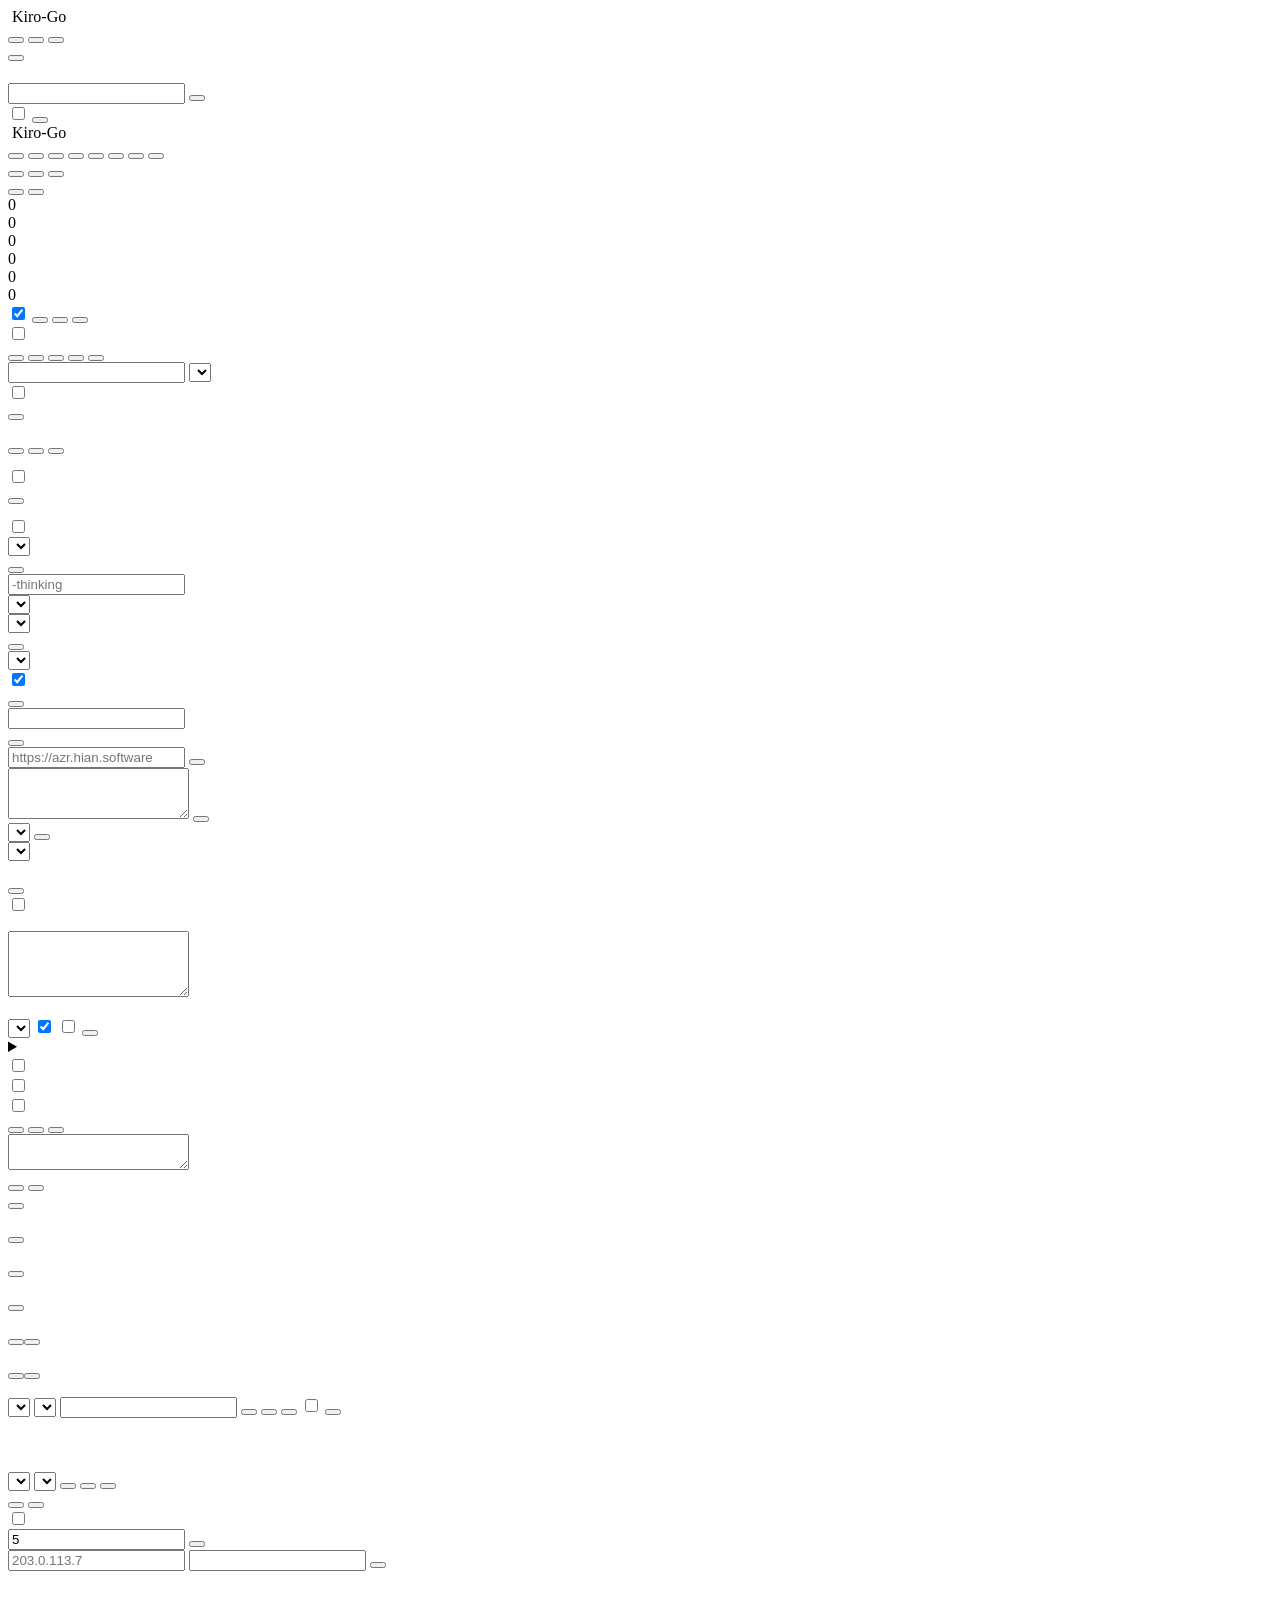
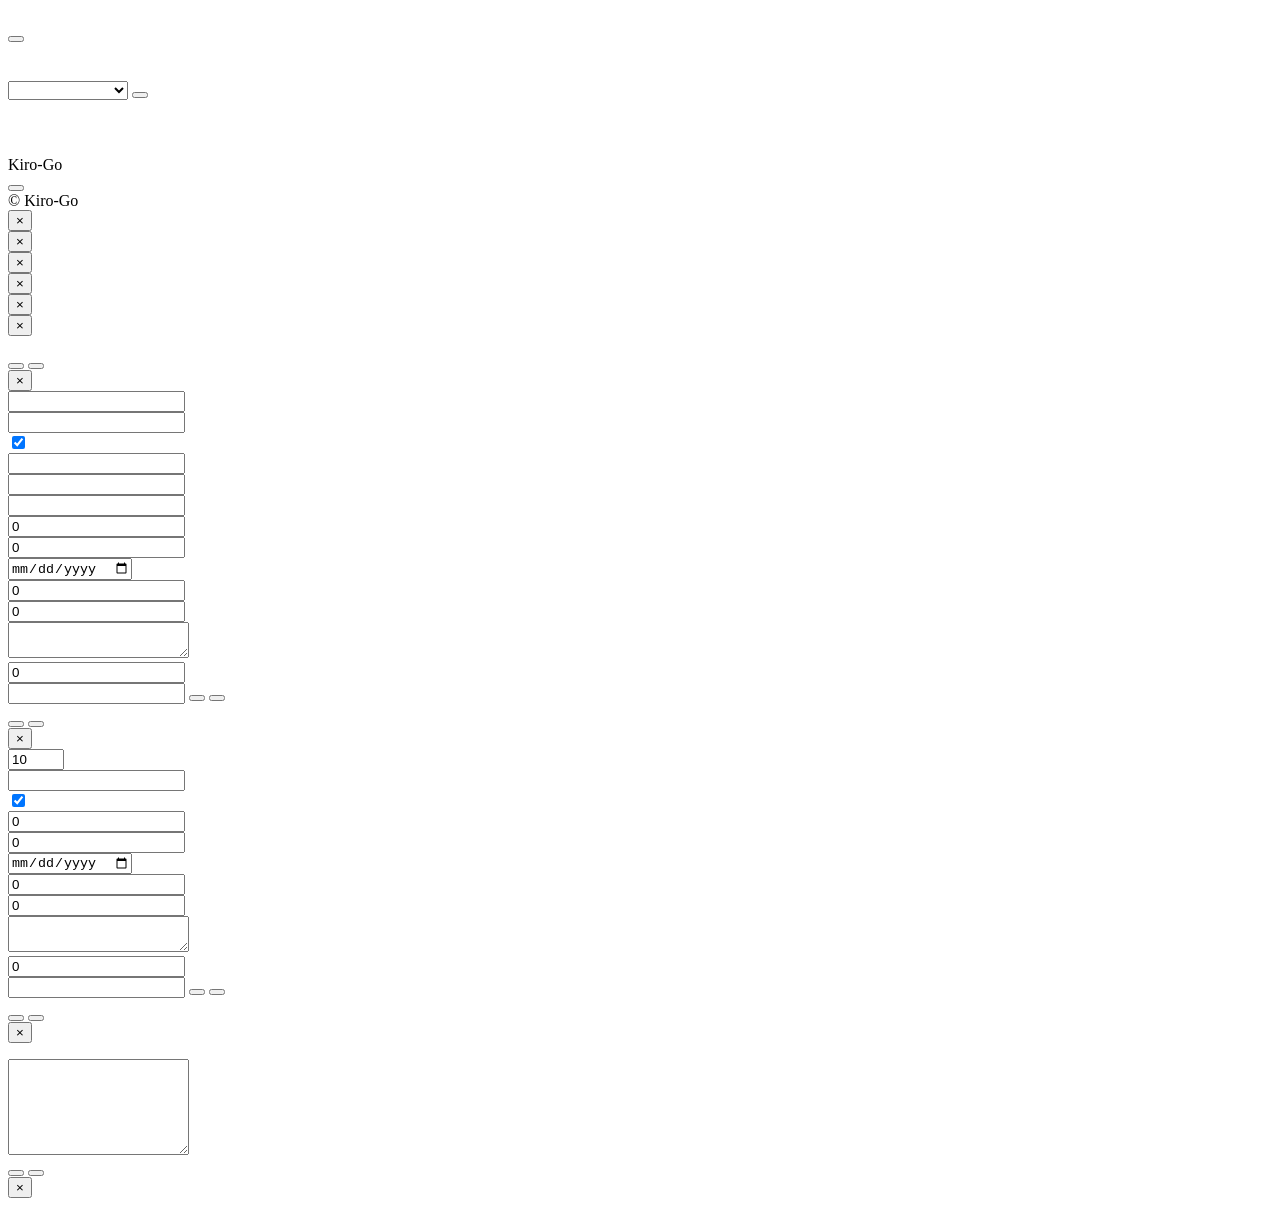
==== web/index.html @ d6a04d7e "feat(config): enhance API key usage tracking with model and failure metrics This commit adds model-a" ====
<!DOCTYPE html>
<html lang="zh">

<head>
  <meta charset="UTF-8" />
  <meta name="viewport" content="width=device-width, initial-scale=1.0" />
  <title>Kiro-Go</title>
  <link rel="icon" type="image/x-icon" href="/admin/favicon.ico" />
  <script src="/admin/vendor/tailwindcss-browser/index.global.js"></script>
  <link rel="stylesheet" href="/admin/vendor/fontawesome/css/all.min.css" />
  <link rel="stylesheet" href="/admin/styles.css" id="__cssAsset" />
  <link rel="stylesheet" href="/admin/toast.css" id="__toastCss" />
  <script>
    (function () {
      var v = Date.now();
      window.__v = v;
      var css = document.getElementById('__cssAsset');
      if (css) css.href = '/admin/styles.css?v=' + v;
      var tcss = document.getElementById('__toastCss');
      if (tcss) tcss.href = '/admin/toast.css?v=' + v;
    })();
  </script>
</head>

<body>
  <!-- Login -->
  <div id="loginPage" class="login-wrapper">
    <div class="ghost-bg" aria-hidden="true">
      <i class="fa-solid fa-ghost ghost ghost-1"></i>
      <i class="fa-solid fa-ghost ghost ghost-2"></i>
      <i class="fa-solid fa-ghost ghost ghost-3"></i>
      <i class="fa-solid fa-ghost ghost ghost-4"></i>
      <i class="fa-solid fa-ghost ghost ghost-5"></i>
      <i class="fa-solid fa-ghost ghost ghost-6"></i>
      <i class="fa-solid fa-ghost ghost ghost-7"></i>
      <i class="fa-solid fa-ghost ghost ghost-8"></i>
      <i class="fa-solid fa-ghost ghost ghost-9"></i>
      <i class="fa-solid fa-ghost ghost ghost-10"></i>
      <i class="fa-solid fa-ghost ghost ghost-11"></i>
      <i class="fa-solid fa-ghost ghost ghost-12"></i>
    </div>
    <header class="login-topbar">
      <div class="login-topbar-inner">
        <div class="brand" aria-label="Kiro-Go" data-i18n-aria-label="app.title">
          <img class="brand-icon" src="/admin/favicon.ico" alt="" />
          <span class="brand-text">Kiro-Go</span>
        </div>
        <div class="topbar-actions">
          <div class="lang-switch" id="loginLangSwitch" role="group" aria-label="" data-i18n-aria-label="lang.label">
            <button class="lang-btn" data-lang="zh" type="button" data-i18n="lang.zh"></button>
            <button class="lang-btn" data-lang="en" type="button" data-i18n="lang.en"></button>
            <button class="lang-btn" data-lang="vi" type="button" data-i18n="lang.vi"></button>
          </div>
          <span class="divider" aria-hidden="true"></span>
          <button id="loginThemeToggle" class="icon-btn theme-toggle" type="button" aria-label=""
            data-i18n-title="theme.toggle" data-i18n-aria-label="theme.toggle" data-theme="system">
            <i class="fa-solid fa-circle-half-stroke theme-ico-system"></i>
            <i class="fa-solid fa-sun theme-ico-light"></i>
            <i class="fa-solid fa-moon theme-ico-dark"></i>
          </button>
        </div>
      </div>
    </header>
    <main class="login-main">
      <div class="login-box">
        <h1 class="login-title" data-i18n="login.title"></h1>
        <p class="login-subtitle" data-i18n="login.subtitle"></p>
        <div class="form-group">
          <label data-i18n="login.password"></label>
          <div class="input-affix">
            <i class="fa-solid fa-lock affix-icon"></i>
            <input type="password" id="pwdField" data-i18n-placeholder="login.passwordPlaceholder" autocomplete="off" />
            <button type="button" class="affix-btn" id="pwdToggle" aria-label=""
              data-i18n-aria-label="login.showPassword" data-shown="false">
              <i class="fa-solid fa-eye"></i>
            </button>
          </div>
        </div>
        <label class="remember-row" for="rememberPwd">
          <input type="checkbox" id="rememberPwd" />
          <span class="remember-box" aria-hidden="true"><i class="fa-solid fa-check"></i></span>
          <span class="remember-label" data-i18n="login.remember"></span>
        </label>
        <button type="button" class="btn btn-primary btn-lg w-full" id="loginBtn">
          <i class="fa-solid fa-arrow-right-to-bracket"></i>
          <span data-i18n="login.submit"></span>
        </button>

      </div>
    </main>
  </div>

  <!-- Main app -->
  <div id="mainPage" class="hidden">
    <header class="app-header">
      <div class="app-header-inner">
        <div class="brand-wrap">
          <div class="brand">
            <img class="brand-icon" src="/admin/favicon.ico" alt="" />
            <span class="brand-text">Kiro-Go</span>
          </div>
        </div>
        <nav class="header-nav" aria-label="" data-i18n-aria-label="aria.sections">
          <div class="tabs" id="tabBar">
            <button type="button" class="tab active" data-tab="accounts"><i class="fa-solid fa-users tab-icon"></i><span
                data-i18n="tabs.accounts"></span></button>
            <button type="button" class="tab" data-tab="settings"><i class="fa-solid fa-sliders tab-icon"></i><span
                data-i18n="tabs.settings"></span></button>
            <button type="button" class="tab" data-tab="api"><i class="fa-solid fa-plug tab-icon"></i><span
                data-i18n="tabs.api"></span></button>
            <button type="button" class="tab" data-tab="apilog"><i class="fa-solid fa-list-ul tab-icon"></i><span
                data-i18n="tabs.apilog"></span></button>
            <button type="button" class="tab" data-tab="console"><i class="fa-solid fa-terminal tab-icon"></i><span
                data-i18n="tabs.console"></span></button>
            <button type="button" class="tab" data-tab="ipbans"><i class="fa-solid fa-ban tab-icon"></i><span
                data-i18n="tabs.ipbans"></span></button>
            <button type="button" class="tab" data-tab="anomaly"><i
                class="fa-solid fa-triangle-exclamation tab-icon"></i><span data-i18n="tabs.anomaly"></span></button>
            <button type="button" class="tab" data-tab="audit"><i class="fa-solid fa-book tab-icon"></i><span
                data-i18n="tabs.audit"></span></button>
          </div>
        </nav>
        <div class="topbar-actions justify-end">
          <div class="lang-switch" id="mainLangSwitch" role="group" aria-label="" data-i18n-aria-label="lang.label">
            <button class="lang-btn" data-lang="zh" type="button" data-i18n="lang.zh"></button>
            <button class="lang-btn" data-lang="en" type="button" data-i18n="lang.en"></button>
            <button class="lang-btn" data-lang="vi" type="button" data-i18n="lang.vi"></button>
          </div>
          <button id="mainThemeToggle" class="icon-btn theme-toggle" type="button" aria-label=""
            data-i18n-title="theme.toggle" data-i18n-aria-label="theme.toggle" data-theme="system">
            <i class="fa-solid fa-circle-half-stroke theme-ico-system"></i>
            <i class="fa-solid fa-sun theme-ico-light"></i>
            <i class="fa-solid fa-moon theme-ico-dark"></i>
          </button>
          <span class="divider" aria-hidden="true"></span>
          <button class="btn btn-outline btn-sm" id="logoutBtn">
            <i class="fa-solid fa-right-from-bracket"></i>
            <span data-i18n="common.logout"></span>
          </button>
        </div>
      </div>
    </header>

    <div class="container">
      <!-- Stats summary -->
      <div class="stats-grid">
        <div class="stat-card">
          <div class="stat-card-title" data-i18n="stats.accounts"></div>
          <div class="stat-body">
            <div class="stat-main">
              <div class="stat-value" id="statAccounts">0</div>
              <div class="stat-sub">
                <span class="stat-sub-sec"><span class="stat-value-sm" id="statCredits">0</span> <span
                    class="stat-label" data-i18n="stats.credits"></span></span>
              </div>
            </div>
            <i class="fa-solid fa-users stat-icon" aria-hidden="true"></i>
          </div>
        </div>
        <div class="stat-card">
          <div class="stat-card-title" data-i18n="stats.requests"></div>
          <div class="stat-body">
            <div class="stat-main">
              <div class="stat-value" id="statRequests">0</div>
              <div class="stat-sub">
                <span class="stat-sub-sec"><span class="stat-value-sm" id="statTokens">0</span> <span class="stat-label"
                    data-i18n="stats.tokens"></span></span>
              </div>
            </div>
            <i class="fa-solid fa-route stat-icon" aria-hidden="true"></i>
          </div>
        </div>
        <div class="stat-card">
          <div class="stat-card-title" data-i18n="stats.success"></div>
          <div class="stat-body">
            <div class="stat-main">
              <div class="stat-value" id="statSuccess">0</div>
              <div class="stat-sub"><span class="stat-label" data-i18n="stats.completed"></span></div>
            </div>
            <i class="fa-solid fa-circle-check stat-icon" aria-hidden="true"></i>
          </div>
        </div>
        <div class="stat-card">
          <div class="stat-card-title" data-i18n="stats.failed"></div>
          <div class="stat-body">
            <div class="stat-main">
              <div class="stat-value stat-value--danger" id="statFailed">0</div>
              <div class="stat-sub">
                <span class="stat-label" data-i18n="stats.errors"></span>
              </div>
            </div>
            <i class="fa-solid fa-circle-xmark stat-icon stat-icon--danger" aria-hidden="true"></i>
          </div>
        </div>
      </div>

      <!-- Accounts tab -->
      <div id="tabAccounts" class="tab-content">
        <div class="card">
          <div class="card-header">
            <span class="card-title" data-i18n="accounts.title"></span>
            <div class="card-actions">
              <label class="flex items-center gap-2 cursor-pointer select-none" title=""
                data-i18n-title="privacy.tooltip">
                <span class="text-xs font-medium" data-i18n="privacy.label"></span>
                <span class="switch"><input type="checkbox" id="privacyModeToggle" checked /><span
                    class="slider"></span></span>
              </label>
              <button class="btn btn-outline btn-sm" id="exportBtn"><i class="fa-solid fa-file-export"
                  aria-hidden="true"></i><span class="btn-text" data-i18n="accounts.export"></span></button>
              <button class="btn btn-outline btn-sm" id="refreshAllModelsBtn"><i class="fa-solid fa-arrows-rotate"
                  aria-hidden="true"></i><span class="btn-text" data-i18n="models.refreshAll"></span></button>
              <button class="btn btn-primary btn-sm" id="addAccountBtn"><i class="fa-solid fa-plus"
                  aria-hidden="true"></i><span class="btn-text" data-i18n="accounts.add"></span></button>
            </div>
          </div>

          <div class="toolbar">
            <label class="flex items-center gap-1.5 cursor-pointer select-none shrink-0">
              <input type="checkbox" id="selectAllCheckbox" />
              <span class="text-xs" data-i18n="batch.selectAll"></span>
            </label>
            <div id="batchBar" class="batch-bar hidden">
              <span id="batchCount" class="batch-count"></span>
              <button class="btn btn-primary btn-xs" data-batch="enable" data-i18n="batch.enable"></button>
              <button class="btn btn-secondary btn-xs" data-batch="disable" data-i18n="batch.disable"></button>
              <button class="btn btn-secondary btn-xs" data-batch="refresh" data-i18n="batch.refresh"></button>
              <button class="btn btn-secondary btn-xs" data-batch="refreshModels"
                data-i18n="batch.refreshModels"></button>
              <button class="btn btn-danger btn-xs" data-batch="delete" data-i18n="batch.delete"></button>
            </div>
            <div class="toolbar-spacer"></div>
            <input type="text" id="filterSearch" class="w-56!" data-i18n-placeholder="filter.search" />
            <select id="filterStatusSelect" class="w-32!" data-i18n-aria-label="filter.status">
              <option value="all" data-i18n="filter.all"></option>
              <option value="enabled" data-i18n="filter.enabled"></option>
              <option value="disabled" data-i18n="filter.disabled"></option>
              <option value="banned" data-i18n="filter.banned"></option>
            </select>
          </div>

          <div id="accountsList"></div>
        </div>
      </div>

      <!-- Settings tab -->
      <div id="tabSettings" class="tab-content hidden">
        <!-- API settings -->
        <div class="card">
          <div class="card-header"><span class="card-title" data-i18n="settings.apiSettings"></span></div>
          <div class="form-group">
            <label class="flex items-center gap-2">
              <span class="switch"><input type="checkbox" id="requireApiKey" /><span class="slider"></span></span>
              <span data-i18n="settings.enableApiKey"></span>
            </label>
            <small data-i18n="apiKeys.requireHint"></small>
          </div>
          <button class="btn btn-primary btn-sm" id="saveRequireApiKeyBtn" data-i18n="settings.saveApiKey"></button>

          <div class="form-group" style="margin-top: 1rem;">
            <div class="flex items-center gap-2" style="justify-content: space-between;flex-wrap:wrap;">
              <label class="font-semibold" data-i18n="apiKeys.listTitle"></label>
              <div class="flex items-center gap-2" style="flex-wrap:wrap;">
                <button class="btn btn-outline btn-sm" id="exportApiKeysBtn" type="button">
                  <i class="fa-solid fa-file-export"></i>
                  <span data-i18n="apiKeys.export.button"></span>
                </button>
                <button class="btn btn-outline btn-sm" id="bulkAddApiKeyBtn" type="button">
                  <i class="fa-solid fa-layer-group"></i>
                  <span data-i18n="apiKeys.bulkAdd"></span>
                </button>
                <button class="btn btn-outline btn-sm" id="addApiKeyBtn" type="button">
                  <i class="fa-solid fa-plus"></i>
                  <span data-i18n="apiKeys.add"></span>
                </button>
              </div>
            </div>
            <small data-i18n="apiKeys.listHint"></small>
          </div>
          <div class="usage-totals" id="apiKeyStats"></div>
          <div class="flex items-center gap-2" style="margin:0.75rem 0;flex-wrap:wrap;">
            <label class="flex items-center gap-1.5 cursor-pointer select-none shrink-0">
              <input type="checkbox" id="apiKeySelectAll" />
              <span class="text-xs" data-i18n="batch.selectAll"></span>
            </label>
            <div id="apiKeyBulkBar" class="batch-bar hidden">
              <span id="apiKeyBulkCount" class="batch-count"></span>
              <button class="btn btn-danger btn-xs" id="bulkDeleteApiKeyBtn" type="button" data-i18n="apiKeys.bulkDelete"></button>
            </div>
          </div>
          <div id="apiKeysList"></div>
        </div>

        <!-- Usage settings -->
        <div class="card">
          <div class="card-header"><span class="card-title" data-i18n="settings.usageSettings"></span></div>
          <div class="form-group">
            <label class="flex items-center gap-2">
              <span class="switch"><input type="checkbox" id="allowOverUsage" /><span class="slider"></span></span>
              <span data-i18n="settings.allowOverUsage"></span>
            </label>
            <small data-i18n="settings.allowOverUsageHint"></small>
          </div>
          <div class="form-group">
            <label data-i18n="settings.maxPayload"></label>
            <select id="maxPayloadBytes">
              <option value="921600" data-i18n="settings.maxPayloadConservative"></option>
              <option value="2000000" data-i18n="settings.maxPayloadBalanced"></option>
              <option value="2100000" data-i18n="settings.maxPayloadAggressive"></option>
              <option value="4000000" data-i18n="settings.maxPayloadMax"></option>
            </select>
            <small data-i18n="settings.maxPayloadHint"></small>
          </div>
          <button class="btn btn-primary" id="saveOverUsageBtn" data-i18n="settings.saveUsage"></button>
        </div>

        <!-- Thinking settings -->
        <div class="card">
          <div class="card-header"><span class="card-title" data-i18n="settings.thinkingSettings"></span></div>
          <div class="form-group">
            <label data-i18n="settings.thinkingSuffix"></label>
            <input type="text" id="thinkingSuffix" placeholder="-thinking" />
            <small data-i18n="settings.thinkingSuffixHint"></small>
          </div>
          <div class="form-group">
            <label data-i18n="settings.openaiFormat"></label>
            <select id="openaiThinkingFormat">
              <option value="reasoning_content" data-i18n="settings.formatReasoningContent"></option>
              <option value="thinking" data-i18n="settings.formatThinkingClaude"></option>
              <option value="think" data-i18n="settings.formatThinkOpenAI"></option>
            </select>
          </div>
          <div class="form-group">
            <label data-i18n="settings.claudeFormat"></label>
            <select id="claudeThinkingFormat">
              <option value="thinking" data-i18n="settings.formatThinkingClaude"></option>
              <option value="think" data-i18n="settings.formatThinkOpenAI"></option>
            </select>
          </div>
          <button class="btn btn-primary" id="saveThinkingBtn" data-i18n="settings.saveThinking"></button>
        </div>

        <!-- Endpoint settings -->
        <div class="card">
          <div class="card-header"><span class="card-title" data-i18n="settings.endpointSettings"></span></div>
          <div class="form-group">
            <label data-i18n="settings.preferredEndpoint"></label>
            <select id="preferredEndpoint">
              <option value="auto" data-i18n="settings.endpointAuto"></option>
              <option value="kiro" data-i18n="settings.endpointKiro"></option>
              <option value="codewhisperer" data-i18n="settings.endpointCodeWhisperer"></option>
              <option value="amazonq" data-i18n="settings.endpointAmazonQ"></option>
            </select>
            <small data-i18n="settings.endpointHint"></small>
          </div>
          <div class="form-group">
            <label class="flex items-center gap-2">
              <span class="switch"><input type="checkbox" id="endpointFallback" checked /><span
                  class="slider"></span></span>
              <span data-i18n="settings.endpointFallback"></span>
            </label>
            <small data-i18n="settings.endpointFallbackHint"></small>
          </div>
          <button class="btn btn-primary" id="saveEndpointBtn" data-i18n="settings.saveEndpoint"></button>
        </div>

        <!-- Admin password -->
        <div class="card">
          <div class="card-header"><span class="card-title" data-i18n="settings.adminPassword"></span></div>
          <div class="form-group">
            <label data-i18n="settings.newPassword"></label>
            <input type="password" id="newPassword" data-i18n-placeholder="settings.newPasswordPlaceholder" />
          </div>
          <button class="btn btn-primary" id="changePasswordBtn" data-i18n="settings.changePassword"></button>
        </div>

        <!-- Proxy (pool + import + fallback, merged) -->
        <div class="card">
          <div class="card-header"><span class="card-title" data-i18n="settings.proxySettings"></span></div>
          <div class="form-group">
            <label data-i18n="settings.publicBaseURL"></label>
            <input type="text" id="publicBaseURL" placeholder="https://azr.hian.software" autocomplete="off" />
            <small data-i18n="settings.publicBaseURLHint"></small>
            <button class="btn btn-primary btn-sm" id="savePublicBaseURLBtn" style="margin-top:0.5rem;"
              data-i18n="settings.savePublicBaseURL"></button>
          </div>

          <div class="form-group">
            <label data-i18n="settings.limitNotice"></label>
            <textarea id="limitNoticeMessage" rows="3" autocomplete="off"
              data-i18n-placeholder="settings.limitNoticePlaceholder"></textarea>
            <small data-i18n="settings.limitNoticeHint"></small>
            <button class="btn btn-primary btn-sm" id="saveLimitNoticeBtn" style="margin-top:0.5rem;"
              data-i18n="settings.saveLimitNotice"></button>
          </div>

          <div class="form-group">
            <label data-i18n="settings.forceModel"></label>
            <select id="forceModel"></select>
            <small data-i18n="settings.forceModelHint"></small>
            <button class="btn btn-primary btn-sm" id="saveForceModelBtn" style="margin-top:0.5rem;"
              data-i18n="settings.saveForceModel"></button>
          </div>

          <div class="form-group">
            <label data-i18n="settings.identityModel"></label>
            <select id="identityModel"></select>
            <small data-i18n="settings.identityModelHint"></small>
            <p class="warn-block hidden" id="identityModelWarn" data-i18n="settings.identityModelWarn"></p>
            <button class="btn btn-primary btn-sm" id="saveIdentityModelBtn" style="margin-top:0.5rem;"
              data-i18n="settings.saveIdentityModel"></button>
          </div>

          <label class="flex items-center gap-2" style="margin-top:0.25rem;">
            <input type="checkbox" id="requireProxyToggle" />
            <span data-i18n="settings.requireProxy"></span>
          </label>
          <p class="help-block" data-i18n="settings.requireProxyHint"></p>

          <!-- Pool: add/import + list -->
          <label class="font-semibold pb-2 block" data-i18n="settings.proxyPool"></label>
          <div class="form-group">
            <textarea id="proxyImportList" class="font-mono" rows="4"
              data-i18n-placeholder="proxyImport.listPlaceholder"></textarea>
            <p class="help-block" data-i18n="proxyImport.formatHint"></p>
            <div class="proxy-add-row">
              <select id="proxyImportTarget">
                <option value="pool" data-i18n="proxyImport.targetPool"></option>
                <option value="accounts" data-i18n="proxyImport.targetAccounts"></option>
              </select>
              <label class="flex items-center gap-2">
                <input type="checkbox" id="proxyImportAutoTest" checked />
                <span data-i18n="proxyImport.autoTest"></span>
              </label>
              <label class="flex items-center gap-2">
                <input type="checkbox" id="proxyImportDryRun" />
                <span data-i18n="proxyImport.dryRun"></span>
              </label>
              <button class="btn btn-primary btn-sm" id="proxyImportBtn" data-i18n="proxyImport.import"></button>
            </div>
          </div>
          <div id="proxyImportResults" class="proxy-import-log mt-3"></div>
          <div id="proxyPoolList" class="mt-3"></div>
          <div id="appliedProxyList" class="applied-proxy-summary mt-3"></div>

          <!-- Fallback single proxy (advanced) -->
          <details class="proxy-advanced">
            <summary data-i18n="settings.proxyFallbackAdvanced"></summary>
            <div class="form-group" style="margin-top:0.75rem;">
              <label data-i18n="settings.proxyType"></label>
              <select id="proxyType">
                <option value="none" data-i18n="settings.proxyNone"></option>
                <option value="socks5" data-i18n="settings.proxySocks5"></option>
                <option value="http" data-i18n="settings.proxyHttp"></option>
              </select>
            </div>
            <div id="proxyFields" class="hidden">
              <div class="form-group">
                <label data-i18n="settings.proxyHost"></label>
                <div class="input-row">
                  <input type="text" id="proxyHost" placeholder="127.0.0.1" />
                  <input type="number" id="proxyPort" class="w-24!" placeholder="1080" min="1" max="65535" />
                </div>
              </div>
              <div class="form-group">
                <label data-i18n="settings.proxyAuth"></label>
                <div class="input-row">
                  <input type="text" id="proxyUsername" data-i18n-placeholder="settings.proxyUsername"
                    autocomplete="off" />
                  <input type="password" id="proxyPassword" data-i18n-placeholder="settings.proxyPassword"
                    autocomplete="new-password" />
                </div>
              </div>
            </div>
            <button class="btn btn-primary btn-sm" id="saveProxyBtn" data-i18n="settings.saveProxy"></button>
          </details>
        </div>

        <!-- Prompt filter -->
        <div class="card">
          <div class="card-header"><span class="card-title" data-i18n="settings.promptFilter"></span></div>
          <div class="form-group">
            <label class="font-semibold pb-2 block" data-i18n="settings.builtinFilters"></label>
            <div class="flex flex-col gap-3">
              <div>
                <label class="flex items-center gap-2">
                  <span class="switch"><input type="checkbox" id="filterClaudeCode" /><span
                      class="slider"></span></span>
                  <span data-i18n="settings.filterClaudeCode"></span>
                </label>
                <small class="field-hint-offset" data-i18n="settings.filterClaudeCodeHint"></small>
              </div>
              <div>
                <label class="flex items-center gap-2">
                  <span class="switch"><input type="checkbox" id="filterEnvNoise" /><span class="slider"></span></span>
                  <span data-i18n="settings.filterEnvNoise"></span>
                </label>
                <small class="field-hint-offset" data-i18n="settings.filterEnvNoiseHint"></small>
              </div>
              <div>
                <label class="flex items-center gap-2">
                  <span class="switch"><input type="checkbox" id="filterStripBoundaries" /><span
                      class="slider"></span></span>
                  <span data-i18n="settings.filterStripBoundaries"></span>
                </label>
                <small class="field-hint-offset" data-i18n="settings.filterStripBoundariesHint"></small>
              </div>
            </div>
          </div>
          <div class="form-group mt-4">
            <label class="font-semibold pb-2 block" data-i18n="settings.customRules"></label>
            <div id="promptFilterRules" class="mb-2"></div>
            <div class="flex gap-2 flex-wrap items-center">
              <button class="btn btn-outline btn-sm" id="addRuleRegexBtn" data-i18n="promptFilter.addRegex"></button>
              <button class="btn btn-outline btn-sm" id="addRuleContainsBtn"
                data-i18n="promptFilter.addContains"></button>
              <button class="btn btn-primary btn-sm" id="savePromptFilterBtn"
                data-i18n="settings.savePromptFilter"></button>
            </div>
          </div>
        </div>

        <!-- Maintenance mode -->
        <div class="card">
          <div class="card-header">
            <span class="card-title" data-i18n="maintenance.mode"></span>
            <span class="api-pill hidden" id="maintenanceBadge" data-i18n="maintenance.active"></span>
          </div>
          <div class="form-group">
            <label data-i18n="maintenance.message"></label>
            <textarea id="maintenanceMessage" rows="2" autocomplete="off"
              data-i18n-placeholder="maintenance.messagePlaceholder"></textarea>
            <small data-i18n="maintenance.hint"></small>
          </div>
          <div class="flex items-center gap-2" style="flex-wrap:wrap;">
            <button class="btn btn-danger btn-sm" id="maintenanceEnableBtn" type="button"
              data-i18n="maintenance.enable"></button>
            <button class="btn btn-primary btn-sm" id="maintenanceDisableBtn" type="button"
              data-i18n="maintenance.disable"></button>
          </div>
        </div>

        <!-- Statistics reset -->
        <div class="card">
          <div class="card-header"><span class="card-title" data-i18n="settings.statistics"></span></div>
          <button class="btn btn-danger" id="resetStatsBtn" data-i18n="settings.resetStats"></button>
        </div>
      </div>

      <!-- API tab -->
      <div id="tabApi" class="tab-content hidden">
        <section class="api-card" aria-labelledby="apiEndpointsTitle">
          <div class="card-header api-card-header">
            <span class="card-title" id="apiEndpointsTitle" data-i18n="api.endpoints"></span>
            <span class="api-pill" data-i18n="api.protocolHttp"></span>
          </div>
          <div class="api-endpoint-list">
            <section class="api-endpoint-item">
              <div class="api-endpoint-meta">
                <span class="api-endpoint-icon"><i class="fa-solid fa-message"></i></span>
                <div>
                  <p class="api-endpoint-title" data-i18n="api.claude"></p>
                  <p class="api-endpoint-method" data-i18n="api.methodPost"></p>
                </div>
              </div>
              <div class="endpoint api-code-row"><span class="api-code" id="claudeEndpoint"></span><button
                  class="api-copy-btn" type="button" data-copy="claudeEndpoint" aria-label=""
                  data-i18n-aria-label="api.copyClaude"><i class="fa-regular fa-copy"></i></button></div>
            </section>
            <section class="api-endpoint-item">
              <div class="api-endpoint-meta">
                <span class="api-endpoint-icon"><i class="fa-solid fa-wand-magic-sparkles"></i></span>
                <div>
                  <p class="api-endpoint-title" data-i18n="api.openai"></p>
                  <p class="api-endpoint-method" data-i18n="api.methodPost"></p>
                </div>
              </div>
              <div class="endpoint api-code-row"><span class="api-code" id="openaiEndpoint"></span><button
                  class="api-copy-btn" type="button" data-copy="openaiEndpoint" aria-label=""
                  data-i18n-aria-label="api.copyOpenAI"><i class="fa-regular fa-copy"></i></button></div>
            </section>
            <section class="api-endpoint-item">
              <div class="api-endpoint-meta">
                <span class="api-endpoint-icon"><i class="fa-solid fa-comments"></i></span>
                <div>
                  <p class="api-endpoint-title" data-i18n="api.openaiResponses"></p>
                  <p class="api-endpoint-method" data-i18n="api.methodPost"></p>
                </div>
              </div>
              <div class="endpoint api-code-row"><span class="api-code" id="openaiResponsesEndpoint"></span><button
                  class="api-copy-btn" type="button" data-copy="openaiResponsesEndpoint" aria-label=""
                  data-i18n-aria-label="api.copyOpenAIResponses"><i class="fa-regular fa-copy"></i></button></div>
            </section>
            <section class="api-endpoint-item">
              <div class="api-endpoint-meta">
                <span class="api-endpoint-icon"><i class="fa-solid fa-layer-group"></i></span>
                <div>
                  <p class="api-endpoint-title" data-i18n="api.modelList"></p>
                  <p class="api-endpoint-method" data-i18n="api.methodGet"></p>
                </div>
              </div>
              <div class="endpoint api-code-row"><span class="api-code" id="modelsEndpoint"></span><button
                  class="api-view-btn" type="button" id="viewModelsBtn" aria-label=""
                  data-i18n-aria-label="api.viewModels"><i class="fa-solid fa-eye"></i></button><button
                  class="api-copy-btn" type="button" data-copy="modelsEndpoint" aria-label=""
                  data-i18n-aria-label="api.copyModels"><i class="fa-regular fa-copy"></i></button></div>
            </section>
            <section class="api-endpoint-item">
              <div class="api-endpoint-meta">
                <span class="api-endpoint-icon"><i class="fa-solid fa-chart-simple"></i></span>
                <div>
                  <p class="api-endpoint-title" data-i18n="api.stats"></p>
                  <p class="api-endpoint-method" data-i18n="api.methodGet"></p>
                </div>
              </div>
              <div class="endpoint api-code-row"><span class="api-code" id="statsEndpoint"></span><button
                  class="api-view-btn" type="button" id="viewStatsBtn" aria-label=""
                  data-i18n-aria-label="api.viewStats"><i class="fa-solid fa-eye"></i></button><button
                  class="api-copy-btn" type="button" data-copy="statsEndpoint" aria-label=""
                  data-i18n-aria-label="api.copyStats"><i class="fa-regular fa-copy"></i></button></div>
            </section>
          </div>
          <p class="api-hint"><i class="fa-solid fa-key"></i><span data-i18n="api.statsHint"></span></p>
        </section>
      </div>

      <!-- API Log tab -->
      <div id="tabApilog" class="tab-content hidden">
        <section class="card" aria-labelledby="apiLogTitle">
          <div class="card-header logs-header">
            <span class="card-title" id="apiLogTitle" data-i18n="apilog.title"></span>
            <div class="logs-actions">
              <select id="apiLogKeyFilter" data-i18n-aria-label="apilog.filterKey">
                <option value="" data-i18n="apilog.allKeys"></option>
              </select>
              <select id="logsFilterSelect" data-i18n-aria-label="logs.filter">
                <option value="all" data-i18n="logs.filterAll"></option>
                <option value="success" data-i18n="logs.filterSuccess"></option>
                <option value="error" data-i18n="logs.filterError"></option>
              </select>
              <input id="logsSearchInput" class="logs-search" type="search" data-i18n-placeholder="logs.search" />
              <button class="btn btn-outline btn-sm" id="logsExportJsonBtn" type="button"><i class="fa-solid fa-file-code" aria-hidden="true"></i><span class="btn-text" data-i18n="logs.exportJson"></span></button>
              <button class="btn btn-outline btn-sm" id="logsExportCsvBtn" type="button"><i class="fa-solid fa-file-csv" aria-hidden="true"></i><span class="btn-text" data-i18n="logs.exportCsv"></span></button>
              <button class="btn btn-outline btn-sm" id="apiLogRefreshBtn" type="button"><i
                  class="fa-solid fa-arrows-rotate" aria-hidden="true"></i><span class="btn-text"
                  data-i18n="apilog.refresh"></span></button>
              <label class="logs-auto-toggle"><input type="checkbox" id="logsAutoRefresh" /> <span data-i18n="logs.autoRefresh"></span></label>
              <button class="btn btn-danger btn-sm" id="logsClearBtn" type="button"><i class="fa-solid fa-trash" aria-hidden="true"></i><span class="btn-text" data-i18n="logs.clear"></span></button>
            </div>
          </div>
          <p class="help-block" data-i18n="apilog.hint"></p>
          <div class="apilog-summary" id="apiLogSummary"></div>
          <div class="metrics-summary" id="metricsSummary"></div>
          <div class="table-scroll">
            <table class="data-table" id="apiLogTable">
              <thead>
                <tr>
                  <th data-i18n="apilog.colTime"></th>
                  <th data-i18n="apilog.colStatus"></th>
                  <th data-i18n="apilog.colEndpoint"></th>
                  <th data-i18n="apilog.colKey"></th>
                  <th data-i18n="requestLogs.clientIp"></th>
                  <th data-i18n="apilog.colModel"></th>
                  <th data-i18n="apilog.colAccount"></th>
                  <th class="num" data-i18n="apilog.colInOut"></th>
                  <th class="num" data-i18n="apilog.colTokens"></th>
                  <th class="num" data-i18n="apilog.colCredits"></th>
                  <th class="num" data-i18n="apilog.colDuration"></th>
                  <th data-i18n="apilog.colDetail"></th>
                </tr>
              </thead>
              <tbody id="apiLogBody"></tbody>
            </table>
          </div>
          <div id="apiLogEmpty" class="muted-text hidden" style="padding:1rem 0;text-align:center;"
            data-i18n="apilog.empty"></div>
        </section>
      </div>

      <!-- Console tab -->
      <div id="tabConsole" class="tab-content hidden">
        <div class="card" aria-labelledby="consoleTitle">
          <div class="card-header">
            <span class="card-title" id="consoleTitle" data-i18n="console.title"></span>
            <div class="console-controls">
              <span class="console-status" id="consoleStatus" data-state="connecting">
                <span class="status-dot"></span><span id="consoleStatusText" data-i18n="console.connecting"></span>
              </span>
              <label class="console-field">
                <span data-i18n="console.level"></span>
                <select id="consoleLevel">
                  <option value="debug" data-i18n="console.levelDebug"></option>
                  <option value="info" data-i18n="console.levelInfo"></option>
                  <option value="warn" data-i18n="console.levelWarn"></option>
                  <option value="error" data-i18n="console.levelError"></option>
                </select>
              </label>
              <label class="console-field">
                <span data-i18n="console.filter"></span>
                <select id="consoleFilter">
                  <option value="all" data-i18n="console.filterAll"></option>
                  <option value="debug" data-i18n="console.levelDebug"></option>
                  <option value="info" data-i18n="console.levelInfo"></option>
                  <option value="warn" data-i18n="console.levelWarn"></option>
                  <option value="error" data-i18n="console.levelError"></option>
                </select>
              </label>
              <button type="button" class="console-btn" id="consolePauseBtn" data-i18n="console.pause"></button>
              <button type="button" class="console-btn" id="consoleAutoscrollBtn" data-active="true"
                data-i18n="console.autoscroll"></button>
              <button type="button" class="console-btn" id="consoleClearBtn" data-i18n="console.clear"></button>
            </div>
          </div>
          <div class="console-output" id="consoleOutput" role="log" aria-live="polite"></div>
        </div>
      </div>

      <!-- IP bans tab -->
      <div id="tabIpbans" class="tab-content hidden">
        <div class="card">
          <div class="card-header">
            <span class="card-title" data-i18n="ipBans.title"></span>
            <div class="card-actions">
              <button class="btn btn-outline btn-sm" id="ipBanRefreshBtn" type="button"><i
                  class="fa-solid fa-arrows-rotate" aria-hidden="true"></i><span class="btn-text"
                  data-i18n="apilog.refresh"></span></button>
              <button class="btn btn-danger btn-sm" id="ipBanClearBtn" type="button"><i class="fa-solid fa-trash"
                  aria-hidden="true"></i><span class="btn-text" data-i18n="ipBans.clearAll"></span></button>
            </div>
          </div>

          <div class="form-group">
            <label class="flex items-center gap-2">
              <span class="switch"><input type="checkbox" id="ipBanEnabled" /><span class="slider"></span></span>
              <span data-i18n="ipBans.enabled"></span>
            </label>
          </div>
          <div class="form-group">
            <label data-i18n="ipBans.threshold"></label>
            <div class="input-row">
              <input type="number" id="ipBanThreshold" class="w-32!" min="1" step="1" value="5" />
              <button class="btn btn-primary btn-sm" id="ipBanSettingsSaveBtn" type="button"
                data-i18n="common.save"></button>
            </div>
          </div>

          <div class="form-group">
            <label data-i18n="ipBans.addBan"></label>
            <div class="input-row">
              <input type="text" id="ipBanAddIp" placeholder="203.0.113.7" autocomplete="off" />
              <input type="text" id="ipBanAddNote" data-i18n-placeholder="ipBans.notePlaceholder" autocomplete="off" />
              <button class="btn btn-primary btn-sm" id="ipBanAddBtn" type="button" data-i18n="ipBans.addBan"></button>
            </div>
          </div>

          <div class="table-scroll">
            <table class="data-table" id="ipBanTable">
              <thead>
                <tr>
                  <th data-i18n="ipBans.colIp"></th>
                  <th data-i18n="ipBans.colReason"></th>
                  <th class="num" data-i18n="ipBans.colFails"></th>
                  <th data-i18n="ipBans.colBannedAt"></th>
                  <th data-i18n="ipBans.colNote"></th>
                  <th data-i18n="ipBans.colActions"></th>
                </tr>
              </thead>
              <tbody id="ipBanBody"></tbody>
            </table>
          </div>
          <div id="ipBanEmpty" class="muted-text hidden" style="padding:1rem 0;text-align:center;"
            data-i18n="ipBans.noData"></div>

          <div class="form-group" style="margin-top:1rem;">
            <label data-i18n="ipBans.nearThreshold"></label>
            <div id="ipBanNearList" class="apilog-summary"></div>
          </div>
        </div>
      </div>

      <!-- Anomaly tab -->
      <div id="tabAnomaly" class="tab-content hidden">
        <div class="card">
          <div class="card-header">
            <span class="card-title" data-i18n="anomaly.title"></span>
            <div class="card-actions">
              <button class="btn btn-outline btn-sm" id="anomalyRefreshBtn" type="button"><i
                  class="fa-solid fa-arrows-rotate" aria-hidden="true"></i><span class="btn-text"
                  data-i18n="apilog.refresh"></span></button>
            </div>
          </div>
          <div class="table-scroll">
            <table class="data-table" id="anomalyTable">
              <thead>
                <tr>
                  <th data-i18n="apilog.colKey"></th>
                  <th class="num" data-i18n="anomaly.score"></th>
                  <th data-i18n="anomaly.reasons"></th>
                  <th class="num" data-i18n="anomaly.distinctIPs"></th>
                  <th class="num" data-i18n="anomaly.errorRate"></th>
                  <th class="num" data-i18n="anomaly.burstRpm"></th>
                  <th data-i18n="ipBans.colActions"></th>
                </tr>
              </thead>
              <tbody id="anomalyBody"></tbody>
            </table>
          </div>
          <div id="anomalyEmpty" class="muted-text hidden" style="padding:1rem 0;text-align:center;"
            data-i18n="anomaly.noData"></div>
        </div>
      </div>

      <!-- Audit log tab -->
      <div id="tabAudit" class="tab-content hidden">
        <div class="card">
          <div class="card-header logs-header">
            <span class="card-title" data-i18n="audit.title"></span>
            <div class="logs-actions">
              <select id="auditActionFilter" data-i18n-aria-label="audit.filterAll">
                <option value="" data-i18n="audit.filterAll"></option>
                <option value="key.create">key.create</option>
                <option value="key.update">key.update</option>
                <option value="key.delete">key.delete</option>
                <option value="key.topup">key.topup</option>
                <option value="key.extend">key.extend</option>
                <option value="key.enable">key.enable</option>
                <option value="key.disable">key.disable</option>
                <option value="key.reset-usage">key.reset-usage</option>
                <option value="key.bulk-grant">key.bulk-grant</option>
                <option value="ip.ban">ip.ban</option>
                <option value="ip.unban">ip.unban</option>
                <option value="ip.ban-clear">ip.ban-clear</option>
                <option value="ip.ban-settings">ip.ban-settings</option>
                <option value="maintenance.set">maintenance.set</option>
              </select>
              <button class="btn btn-outline btn-sm" id="auditRefreshBtn" type="button"><i
                  class="fa-solid fa-arrows-rotate" aria-hidden="true"></i><span class="btn-text"
                  data-i18n="apilog.refresh"></span></button>
            </div>
          </div>
          <div class="table-scroll">
            <table class="data-table" id="auditTable">
              <thead>
                <tr>
                  <th data-i18n="apilog.colTime"></th>
                  <th data-i18n="audit.colActor"></th>
                  <th data-i18n="audit.colAction"></th>
                  <th data-i18n="audit.colTarget"></th>
                  <th data-i18n="audit.colDetail"></th>
                  <th data-i18n="requestLogs.clientIp"></th>
                </tr>
              </thead>
              <tbody id="auditBody"></tbody>
            </table>
          </div>
          <div id="auditEmpty" class="muted-text hidden" style="padding:1rem 0;text-align:center;"
            data-i18n="audit.noData"></div>
        </div>
      </div>
    </div>

    <!-- Footer -->
    <footer class="app-footer" aria-label="" data-i18n-aria-label="aria.footer">
      <div class="app-footer-inner">
        <div class="footer-panel">
          <div class="footer-identity">
            <img class="footer-icon" src="/admin/favicon.ico" alt="" />
            <div class="footer-copy">
              <div class="footer-title-row">
                <span class="footer-title">Kiro-Go</span>
                <span class="footer-version" id="versionBadge" aria-label=""
                  data-i18n-aria-label="aria.currentVersion"></span>
                <span class="footer-version-status" id="statusBadge" data-i18n-title="status.running" title="">
                  <span class="status-dot"></span>
                </span>
              </div>

            </div>
          </div>
          <div class="footer-actions">
            <nav class="footer-links" aria-label="" data-i18n-aria-label="aria.resources">
              <button class="footer-link" id="checkUpdateBtn" type="button">
                <i class="fa-solid fa-rotate" aria-hidden="true"></i>
                <span data-i18n="update.check" data-update-label></span>
              </button>
              <a class="footer-link" href="https://github.com/Quorinex/Kiro-Go" target="_blank" rel="noopener">
                <i class="fa-brands fa-github" aria-hidden="true"></i>
                <span data-i18n="footer.github"></span>
              </a>
            </nav>
          </div>
        </div>
        <div class="footer-meta">
          <span>© <span id="footerYear"></span> Kiro-Go</span>
        </div>
      </div>
    </footer>
  </div>

  <!-- Modals -->
  <div id="addModal" class="modal">
    <div class="modal-content">
      <div class="modal-header"><span class="modal-title" id="modalTitle"></span><button class="modal-close"
          id="addModalClose" type="button" aria-label="" data-i18n-aria-label="common.close">&times;</button></div>
      <div class="modal-body" id="modalBody"></div>
    </div>
  </div>
  <div id="detailModal" class="modal">
    <div class="modal-content">
      <div class="modal-header"><span class="modal-title" data-i18n="detail.title"></span><button class="modal-close"
          id="detailModalClose" type="button" aria-label="" data-i18n-aria-label="common.close">&times;</button></div>
      <div class="modal-body" id="detailBody"></div>
    </div>
  </div>
  <div id="exportModal" class="modal">
    <div class="modal-content">
      <div class="modal-header"><span class="modal-title" data-i18n="export.title"></span><button class="modal-close"
          id="exportModalClose" type="button" aria-label="" data-i18n-aria-label="common.close">&times;</button></div>
      <div class="modal-body" id="exportBody"></div>
    </div>
  </div>
  <div id="testModal" class="modal">
    <div class="modal-content test-modal-content">
      <div class="modal-header"><span class="modal-title" data-i18n="accounts.testModalTitle"></span><button
          class="modal-close" id="testModalClose" type="button" aria-label=""
          data-i18n-aria-label="common.close">&times;</button></div>
      <div class="modal-body" id="testBody"></div>
    </div>
  </div>
  <div id="updateModal" class="modal">
    <div class="modal-content">
      <div class="modal-header"><span class="modal-title" data-i18n="update.title"></span><button class="modal-close"
          id="updateModalClose" type="button" aria-label="" data-i18n-aria-label="common.close">&times;</button></div>
      <div class="modal-body" id="updateBody"></div>
    </div>
  </div>
  <div id="confirmModal" class="modal">
    <div class="modal-content confirm-modal-content">
      <div class="modal-header"><span class="modal-title" id="confirmTitle"></span><button class="modal-close"
          id="confirmClose" type="button" aria-label="" data-i18n-aria-label="common.close">&times;</button></div>
      <div class="modal-body">
        <p class="confirm-message" id="confirmMessage"></p>
        <div class="modal-footer">
          <button class="btn btn-secondary" id="confirmCancel" type="button" data-i18n="common.cancel"></button>
          <button class="btn btn-primary" id="confirmOk" type="button" data-i18n="common.confirm"></button>
        </div>
      </div>
    </div>
  </div>

  <div id="apiKeyModal" class="modal">
    <div class="modal-content">
      <div class="modal-header">
        <span class="modal-title" id="apiKeyModalTitle" data-i18n="apiKeys.modalTitleCreate"></span>
        <button class="modal-close" id="apiKeyModalClose" type="button" aria-label=""
          data-i18n-aria-label="common.close">&times;</button>
      </div>
      <div class="modal-body">
        <div class="form-group">
          <label data-i18n="apiKeys.formName"></label>
          <input type="text" id="apiKeyForm_name" data-i18n-placeholder="apiKeys.formNamePlaceholder" />
        </div>
        <div class="form-group">
          <label data-i18n="apiKeys.formKey"></label>
          <input type="text" id="apiKeyForm_key" data-i18n-placeholder="apiKeys.formKeyPlaceholder" />
        </div>
        <div class="form-group">
          <label class="flex items-center gap-2">
            <span class="switch"><input type="checkbox" id="apiKeyForm_enabled" checked /><span class="slider"></span></span>
            <span data-i18n="apiKeys.formEnabled"></span>
          </label>
        </div>
        <div class="form-group">
          <label data-i18n="apiKeys.ownerRef"></label>
          <input type="text" id="apiKeyForm_ownerRef" data-i18n-placeholder="apiKeys.ownerRefPlaceholder" />
        </div>
        <div class="form-group">
          <label data-i18n="apiKeys.orderRef"></label>
          <input type="text" id="apiKeyForm_orderRef" data-i18n-placeholder="apiKeys.orderRefPlaceholder" />
        </div>
        <div class="form-group">
          <label data-i18n="apiKeys.note"></label>
          <input type="text" id="apiKeyForm_note" data-i18n-placeholder="apiKeys.notePlaceholder" />
        </div>
        <div class="form-group">
          <label data-i18n="apiKeys.model"></label>
          <div id="apiKeyForm_models" class="apikey-account-list"></div>
          <small data-i18n="apiKeys.modelHint"></small>
        </div>
        <div class="form-group">
          <label data-i18n="apiKeys.limitTokens"></label>
          <input type="number" id="apiKeyForm_tokenLimit" min="0" step="1" value="0" />
          <small data-i18n="apiKeys.limitHint"></small>
        </div>
        <div class="form-group">
          <label data-i18n="apiKeys.limitCredits"></label>
          <input type="number" id="apiKeyForm_creditLimit" min="0" step="0.01" value="0" />
          <small data-i18n="apiKeys.limitHint"></small>
        </div>
        <div class="form-group">
          <label data-i18n="apiKeys.expiresAt"></label>
          <input type="date" id="apiKeyForm_expiresAt" />
          <small data-i18n="apiKeys.expiresAtHint"></small>
        </div>
        <div class="form-group">
          <label data-i18n="apiKeys.rpmLimit"></label>
          <input type="number" id="apiKeyForm_rpmLimit" min="0" step="1" value="0" />
          <small data-i18n="apiKeys.rpmLimitHint"></small>
        </div>
        <div class="form-group">
          <label data-i18n="apiKeys.ipLimit"></label>
          <input type="number" id="apiKeyForm_ipLimit" min="0" step="1" value="0" />
          <small data-i18n="apiKeys.ipLimitHint"></small>
        </div>
        <div class="form-group">
          <label data-i18n="apiKeys.ipAllowlist"></label>
          <textarea id="apiKeyForm_ipAllowlist" rows="2"
            data-i18n-placeholder="apiKeys.ipAllowlistPlaceholder"></textarea>
          <small data-i18n="apiKeys.ipAllowlistHint"></small>
        </div>
        <div class="form-group">
          <label data-i18n="apiKeys.tpmLimit"></label>
          <input type="number" id="apiKeyForm_tpmLimit" min="0" step="1" value="0" />
          <small data-i18n="apiKeys.tpmLimitHint"></small>
        </div>
        <div class="form-group">
          <label data-i18n="apiKeys.boundAccounts"></label>
          <div class="flex items-center gap-2" style="margin-bottom:0.375rem;">
            <input type="text" id="apiKeyForm_boundSearch" data-i18n-placeholder="apiKeys.boundAccountsSearch"
              style="flex:1;" />
            <button class="btn btn-outline btn-sm" type="button" id="apiKeyForm_boundSelectAll"
              data-i18n="apiKeys.boundAccountsSelectAll"></button>
            <button class="btn btn-outline btn-sm" type="button" id="apiKeyForm_boundClear"
              data-i18n="apiKeys.boundAccountsClear"></button>
          </div>
          <div id="apiKeyForm_boundAccounts" class="apikey-account-list"></div>
          <small data-i18n="apiKeys.boundAccountsHint"></small>
        </div>
        <div class="modal-footer">
          <button class="btn btn-secondary" id="apiKeyModalCancelBtn" type="button" data-i18n="apiKeys.cancelBtn"></button>
          <button class="btn btn-primary" id="apiKeyModalSaveBtn" type="button" data-i18n="apiKeys.saveBtn"></button>
        </div>
      </div>
    </div>
  </div>

  <div id="apiKeyBulkModal" class="modal">
    <div class="modal-content">
      <div class="modal-header">
        <span class="modal-title" data-i18n="apiKeys.bulkCreateTitle"></span>
        <button class="modal-close" id="apiKeyBulkModalClose" type="button" aria-label=""
          data-i18n-aria-label="common.close">&times;</button>
      </div>
      <div class="modal-body">
        <div class="form-group">
          <label data-i18n="apiKeys.bulkCount"></label>
          <input type="number" id="apiKeyBulk_count" min="1" max="100" step="1" value="10" />
        </div>
        <div class="form-group">
          <label data-i18n="apiKeys.bulkNamePrefix"></label>
          <input type="text" id="apiKeyBulk_namePrefix" data-i18n-placeholder="apiKeys.bulkNamePrefixPlaceholder" />
        </div>
        <div class="form-group">
          <label class="flex items-center gap-2">
            <span class="switch"><input type="checkbox" id="apiKeyBulk_enabled" checked /><span class="slider"></span></span>
            <span data-i18n="apiKeys.formEnabled"></span>
          </label>
        </div>
        <div class="form-group">
          <label data-i18n="apiKeys.model"></label>
          <div id="apiKeyBulk_models" class="apikey-account-list"></div>
          <small data-i18n="apiKeys.modelHint"></small>
        </div>
        <div class="form-group">
          <label data-i18n="apiKeys.limitTokens"></label>
          <input type="number" id="apiKeyBulk_tokenLimit" min="0" step="1" value="0" />
          <small data-i18n="apiKeys.limitHint"></small>
        </div>
        <div class="form-group">
          <label data-i18n="apiKeys.limitCredits"></label>
          <input type="number" id="apiKeyBulk_creditLimit" min="0" step="0.01" value="0" />
          <small data-i18n="apiKeys.limitHint"></small>
        </div>
        <div class="form-group">
          <label data-i18n="apiKeys.expiresAt"></label>
          <input type="date" id="apiKeyBulk_expiresAt" />
          <small data-i18n="apiKeys.expiresAtHint"></small>
        </div>
        <div class="form-group">
          <label data-i18n="apiKeys.rpmLimit"></label>
          <input type="number" id="apiKeyBulk_rpmLimit" min="0" step="1" value="0" />
          <small data-i18n="apiKeys.rpmLimitHint"></small>
        </div>
        <div class="form-group">
          <label data-i18n="apiKeys.ipLimit"></label>
          <input type="number" id="apiKeyBulk_ipLimit" min="0" step="1" value="0" />
          <small data-i18n="apiKeys.ipLimitHint"></small>
        </div>
        <div class="form-group">
          <label data-i18n="apiKeys.ipAllowlist"></label>
          <textarea id="apiKeyBulk_ipAllowlist" rows="2"
            data-i18n-placeholder="apiKeys.ipAllowlistPlaceholder"></textarea>
          <small data-i18n="apiKeys.ipAllowlistHint"></small>
        </div>
        <div class="form-group">
          <label data-i18n="apiKeys.tpmLimit"></label>
          <input type="number" id="apiKeyBulk_tpmLimit" min="0" step="1" value="0" />
          <small data-i18n="apiKeys.tpmLimitHint"></small>
        </div>
        <div class="form-group">
          <label data-i18n="apiKeys.boundAccounts"></label>
          <div class="flex items-center gap-2" style="margin-bottom:0.375rem;">
            <input type="text" id="apiKeyBulk_boundSearch" data-i18n-placeholder="apiKeys.boundAccountsSearch"
              style="flex:1;" />
            <button class="btn btn-outline btn-sm" type="button" id="apiKeyBulk_boundSelectAll"
              data-i18n="apiKeys.boundAccountsSelectAll"></button>
            <button class="btn btn-outline btn-sm" type="button" id="apiKeyBulk_boundClear"
              data-i18n="apiKeys.boundAccountsClear"></button>
          </div>
          <div id="apiKeyBulk_boundAccounts" class="apikey-account-list"></div>
          <small data-i18n="apiKeys.boundAccountsHint"></small>
        </div>
        <div class="modal-footer">
          <button class="btn btn-secondary" id="apiKeyBulkCancelBtn" type="button" data-i18n="apiKeys.cancelBtn"></button>
          <button class="btn btn-primary" id="apiKeyBulkSaveBtn" type="button" data-i18n="apiKeys.bulkCreate"></button>
        </div>
      </div>
    </div>
  </div>

  <div id="apiKeyShowModal" class="modal">
    <div class="modal-content">
      <div class="modal-header">
        <span class="modal-title" data-i18n="apiKeys.showTitle"></span>
        <button class="modal-close" id="apiKeyShowClose" type="button" aria-label=""
          data-i18n-aria-label="common.close">&times;</button>
      </div>
      <div class="modal-body">
        <p class="confirm-message" data-i18n="apiKeys.showWarning"></p>
        <div class="form-group">
          <textarea id="apiKeyShowValue" rows="6" readonly></textarea>
        </div>
        <div class="modal-footer">
          <button class="btn btn-outline" id="apiKeyShowCopyBtn" type="button" data-i18n="apiKeys.copyBtn"></button>
          <button class="btn btn-primary" id="apiKeyShowCloseBtn" type="button" data-i18n="apiKeys.closeBtn"></button>
        </div>
      </div>
    </div>
  </div>

  <div id="apiViewModal" class="modal">
    <div class="modal-content api-view-modal-content">
      <div class="modal-header">
        <span class="modal-title" id="apiViewTitle"></span>
        <button class="modal-close" id="apiViewModalClose" type="button" aria-label=""
          data-i18n-aria-label="common.close">&times;</button>
      </div>
      <div class="modal-body" id="apiViewBody">
        <div class="api-view-loading"><i class="fa-solid fa-spinner fa-spin"></i> <span data-i18n="api.loading"></span></div>
      </div>
    </div>
  </div>

  <!-- Script loader -->
  <script>
    (function () {
      var v = window.__v || Date.now();
      var t = document.createElement('script');
      t.src = '/admin/toast.js?v=' + v;
      document.body.appendChild(t);
      var s = document.createElement('script');
      s.src = '/admin/app.js?v=' + v;
      s.defer = true;
      document.body.appendChild(s);
    })();
  </script>
</body>

</html>
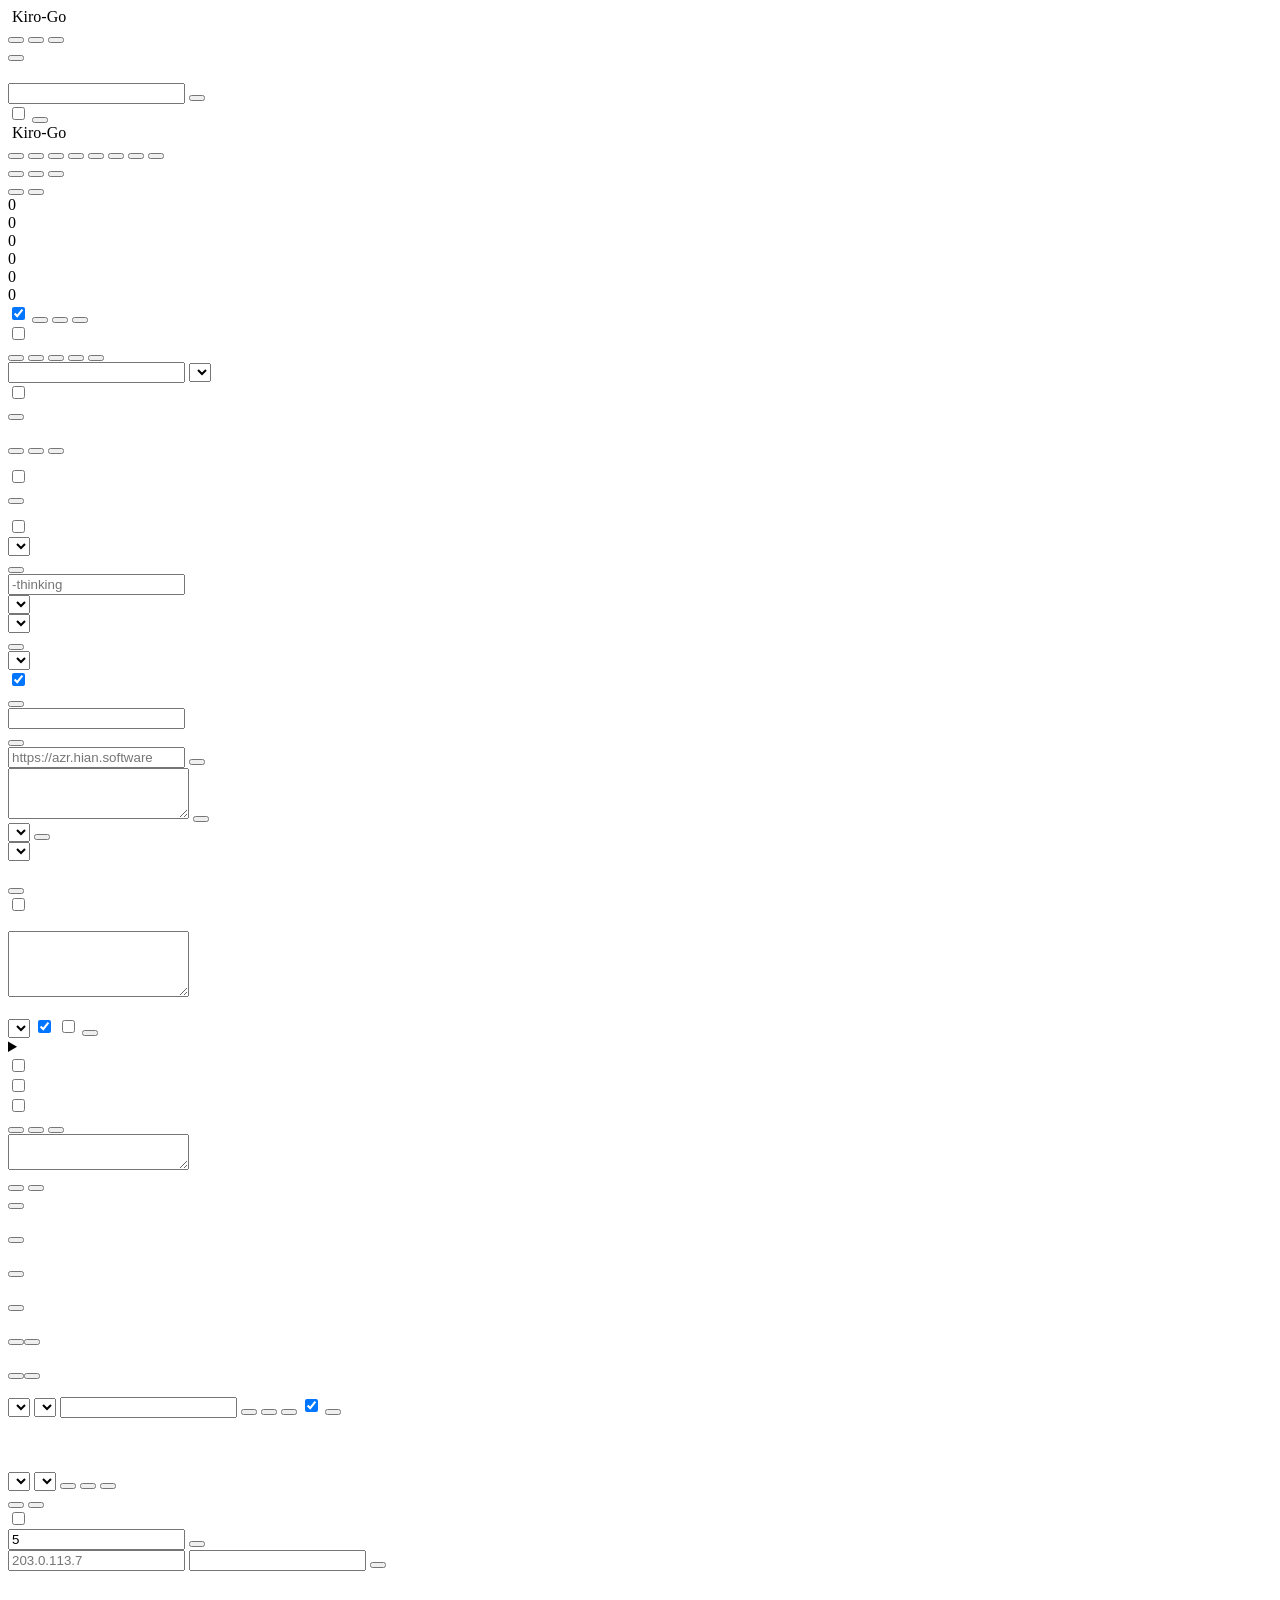
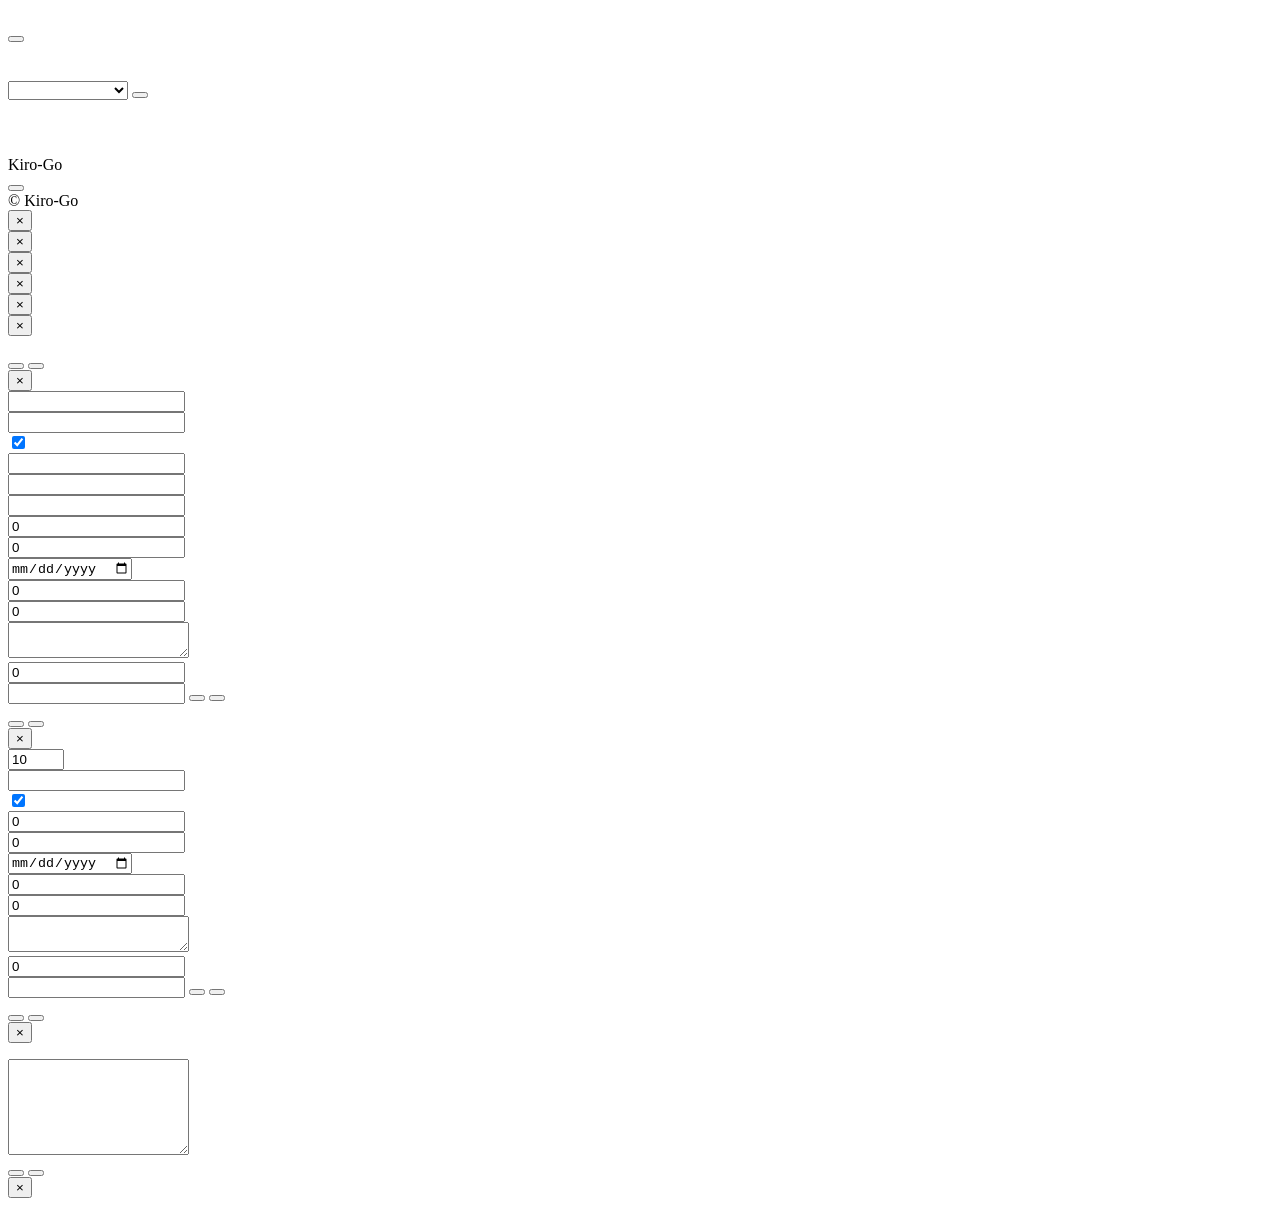
==== commit f9b0b640: "feat: add live SSE streaming for request logs This commit adds server-sent events (SSE) streaming su" ====
--- a/web/index.html
+++ b/web/index.html
@@ -644,7 +644,7 @@
               <button class="btn btn-outline btn-sm" id="apiLogRefreshBtn" type="button"><i
                   class="fa-solid fa-arrows-rotate" aria-hidden="true"></i><span class="btn-text"
                   data-i18n="apilog.refresh"></span></button>
-              <label class="logs-auto-toggle"><input type="checkbox" id="logsAutoRefresh" /> <span data-i18n="logs.autoRefresh"></span></label>
+              <label class="logs-auto-toggle"><input type="checkbox" id="logsAutoRefresh" checked /> <span data-i18n="apilog.live"></span></label>
               <button class="btn btn-danger btn-sm" id="logsClearBtn" type="button"><i class="fa-solid fa-trash" aria-hidden="true"></i><span class="btn-text" data-i18n="logs.clear"></span></button>
             </div>
           </div>
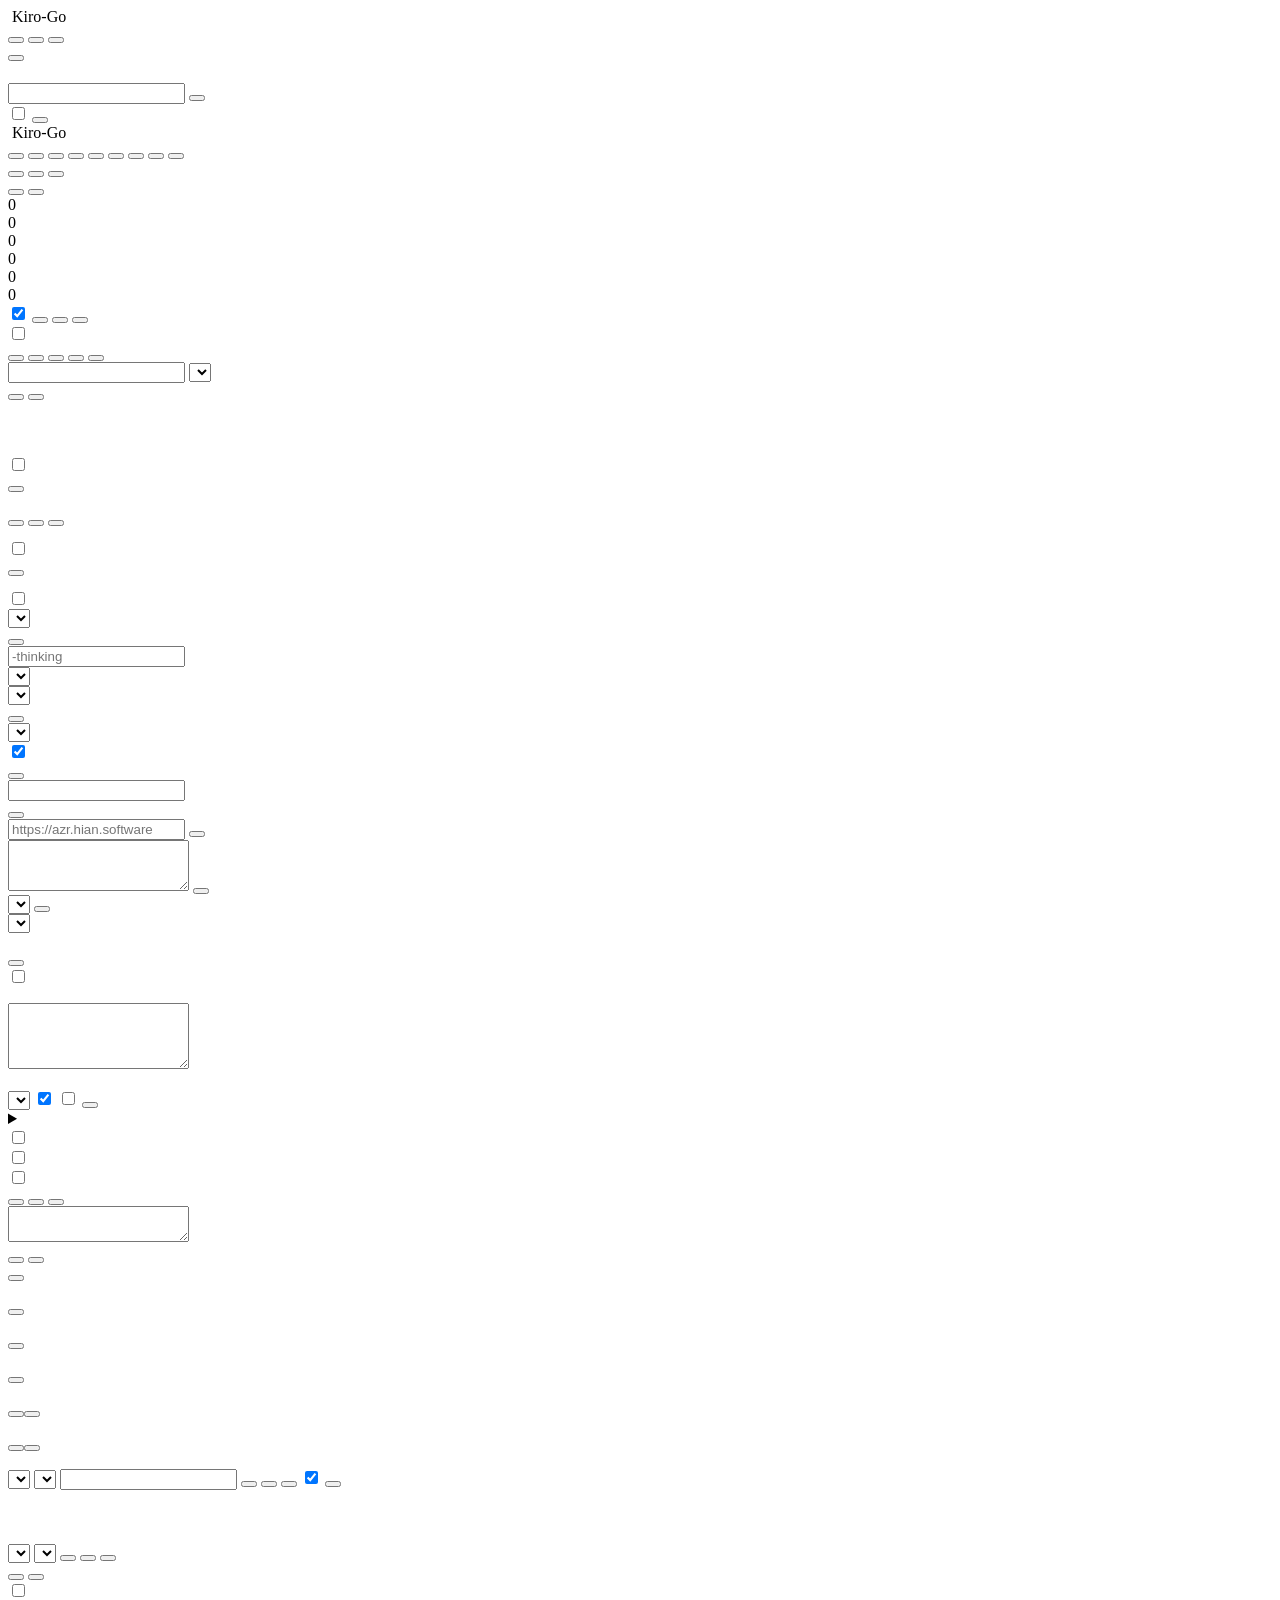
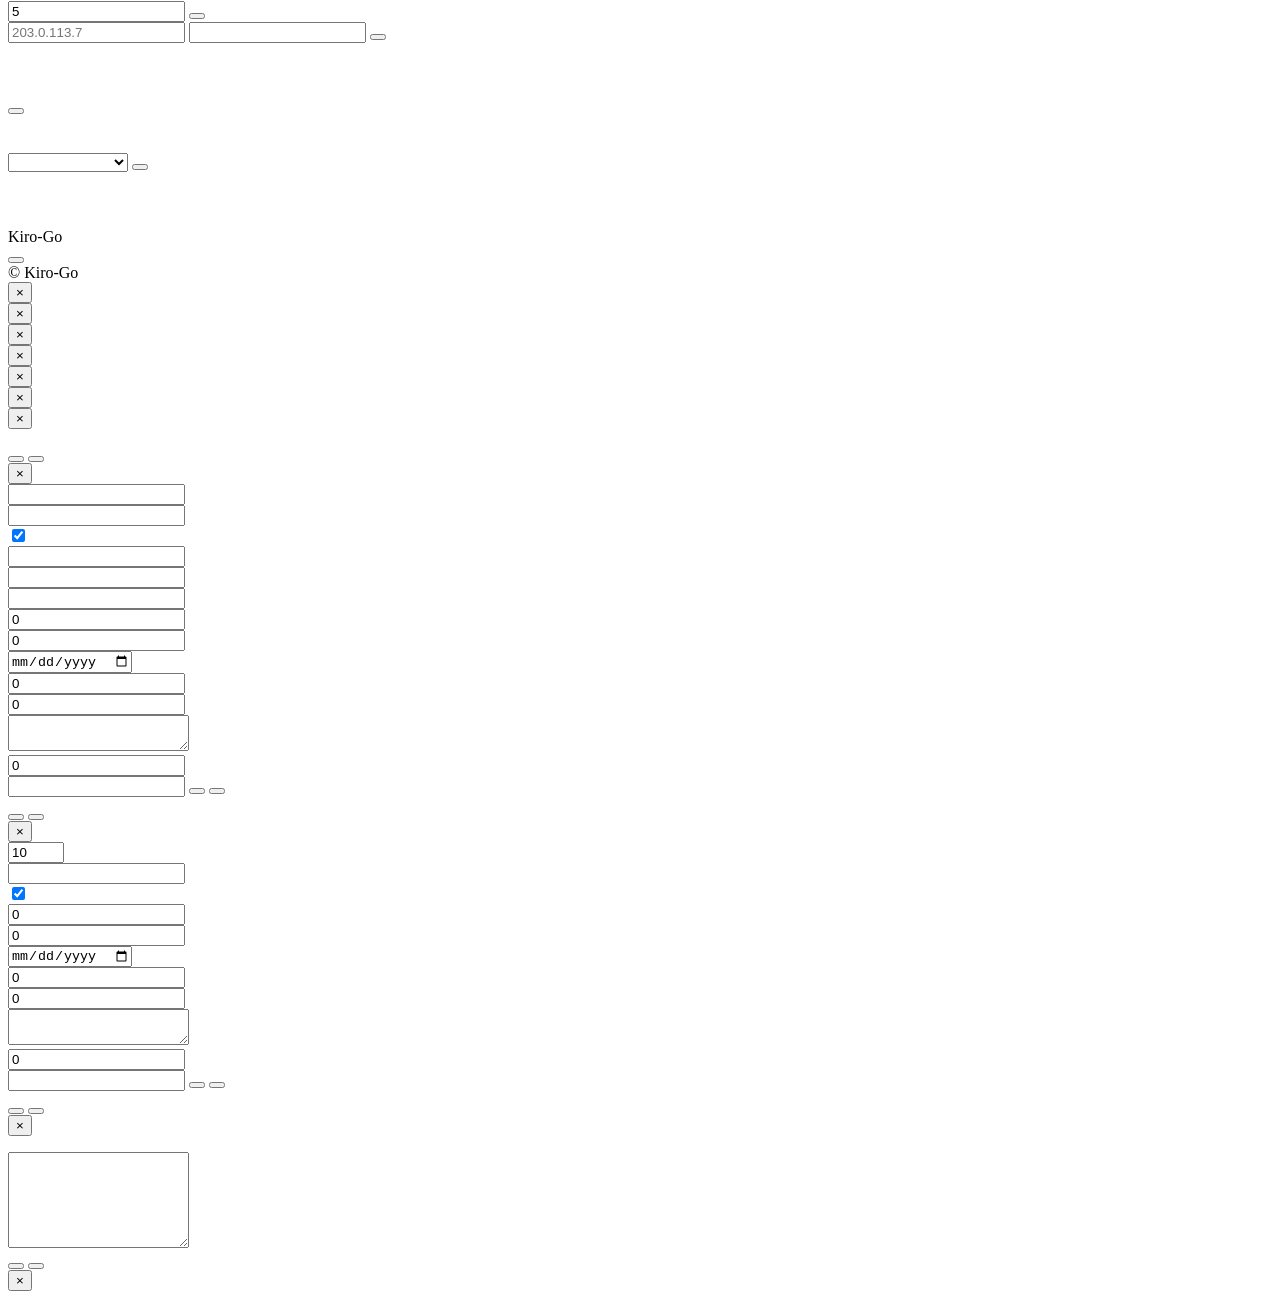
==== commit c797f35f: "feat: add Providers tab and functionality for managing external providers - Introduced a new tab for" ====
--- a/web/index.html
+++ b/web/index.html
@@ -104,6 +104,8 @@
           <div class="tabs" id="tabBar">
             <button type="button" class="tab active" data-tab="accounts"><i class="fa-solid fa-users tab-icon"></i><span
                 data-i18n="tabs.accounts"></span></button>
+            <button type="button" class="tab" data-tab="providers"><i
+                class="fa-solid fa-cloud-arrow-up tab-icon"></i><span data-i18n="tabs.providers"></span></button>
             <button type="button" class="tab" data-tab="settings"><i class="fa-solid fa-sliders tab-icon"></i><span
                 data-i18n="tabs.settings"></span></button>
             <button type="button" class="tab" data-tab="api"><i class="fa-solid fa-plug tab-icon"></i><span
@@ -240,6 +242,50 @@
           </div>
 
           <div id="accountsList"></div>
+        </div>
+      </div>
+
+      <!-- Providers tab -->
+      <div id="tabProviders" class="tab-content hidden">
+        <div class="card">
+          <div class="card-header">
+            <span class="card-title" data-i18n="providers.title"></span>
+            <div class="card-actions">
+              <button class="btn btn-outline btn-sm" id="providerRefreshBtn" type="button"><i
+                  class="fa-solid fa-arrows-rotate" aria-hidden="true"></i><span class="btn-text"
+                  data-i18n="apilog.refresh"></span></button>
+              <button class="btn btn-primary btn-sm" id="providerAddBtn" type="button"><i class="fa-solid fa-plus"
+                  aria-hidden="true"></i><span class="btn-text" data-i18n="providers.add"></span></button>
+            </div>
+          </div>
+
+          <p class="muted-text" data-i18n="providers.hint"></p>
+
+          <div class="form-group">
+            <label data-i18n="providers.chainTitle"></label>
+            <div id="providerChain" class="apilog-summary"></div>
+          </div>
+
+          <div class="table-scroll">
+            <table class="data-table" id="providerTable">
+              <thead>
+                <tr>
+                  <th class="num" data-i18n="providers.colPriority"></th>
+                  <th data-i18n="providers.colName"></th>
+                  <th data-i18n="providers.colProtocol"></th>
+                  <th data-i18n="providers.colBaseUrl"></th>
+                  <th data-i18n="providers.colModels"></th>
+                  <th class="num" data-i18n="providers.colRequests"></th>
+                  <th class="num" data-i18n="providers.colCredits"></th>
+                  <th data-i18n="providers.colStatus"></th>
+                  <th data-i18n="providers.colActions"></th>
+                </tr>
+              </thead>
+              <tbody id="providerBody"></tbody>
+            </table>
+          </div>
+          <div id="providerEmpty" class="muted-text hidden" style="padding:1rem 0;text-align:center;"
+            data-i18n="providers.noData"></div>
         </div>
       </div>
 
@@ -910,6 +956,13 @@
       <div class="modal-header"><span class="modal-title" data-i18n="detail.title"></span><button class="modal-close"
           id="detailModalClose" type="button" aria-label="" data-i18n-aria-label="common.close">&times;</button></div>
       <div class="modal-body" id="detailBody"></div>
+    </div>
+  </div>
+  <div id="providerModal" class="modal">
+    <div class="modal-content">
+      <div class="modal-header"><span class="modal-title" id="providerModalTitle"></span><button class="modal-close"
+          id="providerModalClose" type="button" aria-label="" data-i18n-aria-label="common.close">&times;</button></div>
+      <div class="modal-body" id="providerModalBody"></div>
     </div>
   </div>
   <div id="exportModal" class="modal">
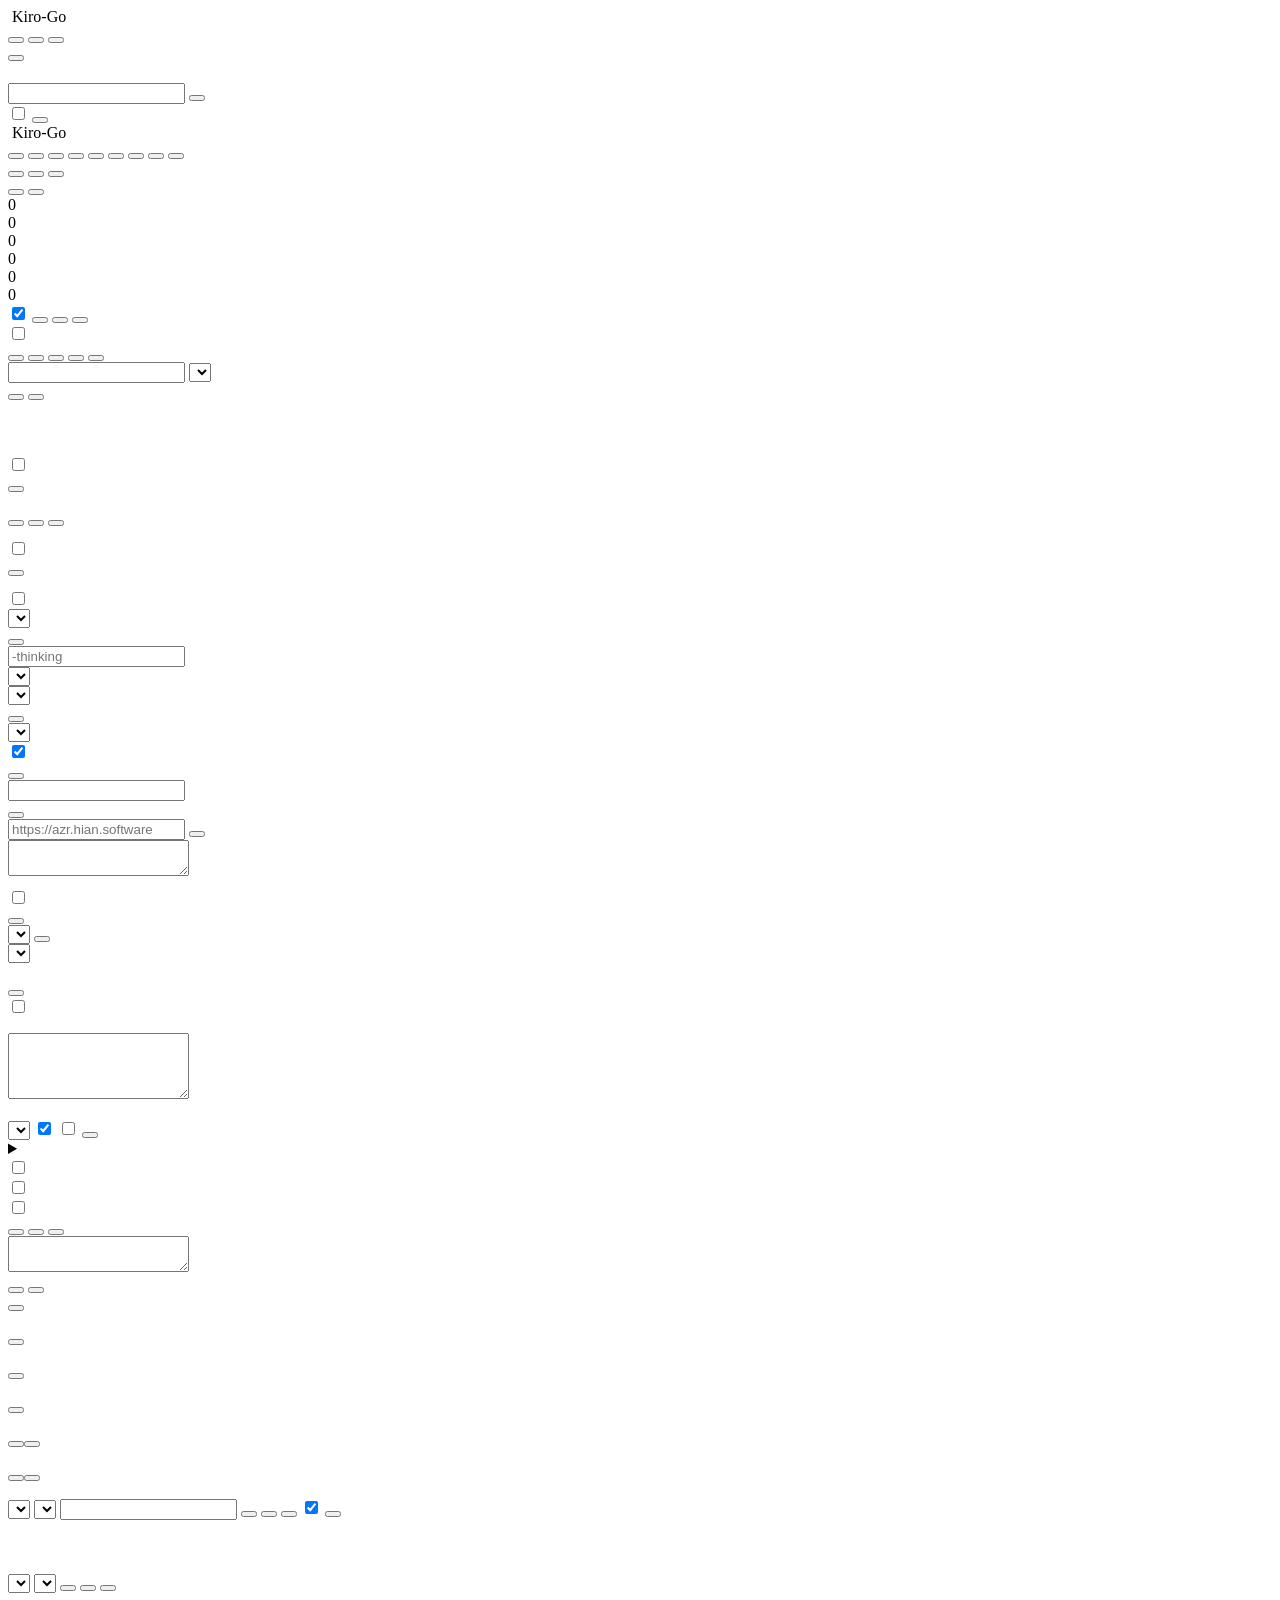
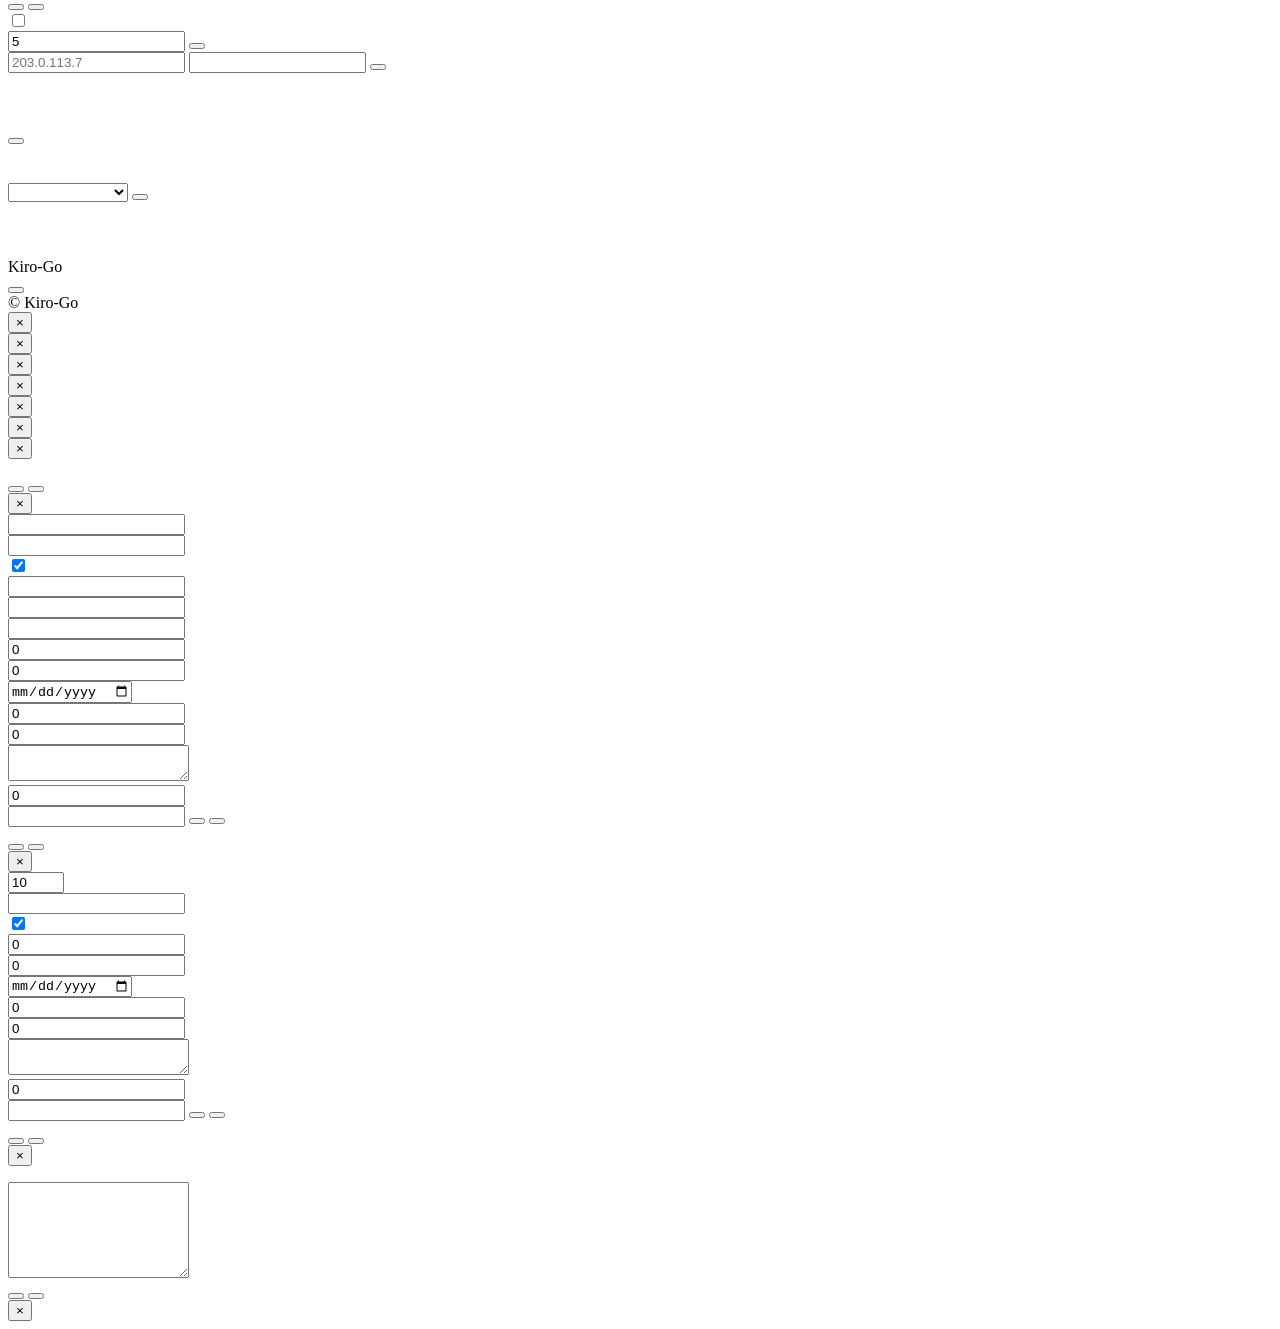
==== commit 81538b28: "feat: Enhance handling of upstream stop reasons and limit notice settings - Introduced `incomplete_d" ====
--- a/web/index.html
+++ b/web/index.html
@@ -433,9 +433,14 @@
 
           <div class="form-group">
             <label data-i18n="settings.limitNotice"></label>
-            <textarea id="limitNoticeMessage" rows="3" autocomplete="off"
+            <textarea id="limitNoticeMessage" rows="2" autocomplete="off"
               data-i18n-placeholder="settings.limitNoticePlaceholder"></textarea>
             <small data-i18n="settings.limitNoticeHint"></small>
+            <label style="display:flex;align-items:center;gap:0.5rem;margin-top:0.5rem;font-weight:normal;">
+              <input type="checkbox" id="limitNoticeAsError" />
+              <span data-i18n="settings.limitNoticeAsError"></span>
+            </label>
+            <small data-i18n="settings.limitNoticeAsErrorHint"></small>
             <button class="btn btn-primary btn-sm" id="saveLimitNoticeBtn" style="margin-top:0.5rem;"
               data-i18n="settings.saveLimitNotice"></button>
           </div>
@@ -709,6 +714,7 @@
                   <th data-i18n="apilog.colModel"></th>
                   <th data-i18n="apilog.colAccount"></th>
                   <th class="num" data-i18n="apilog.colInOut"></th>
+                  <th class="num" data-i18n="apilog.colCache"></th>
                   <th class="num" data-i18n="apilog.colTokens"></th>
                   <th class="num" data-i18n="apilog.colCredits"></th>
                   <th class="num" data-i18n="apilog.colDuration"></th>
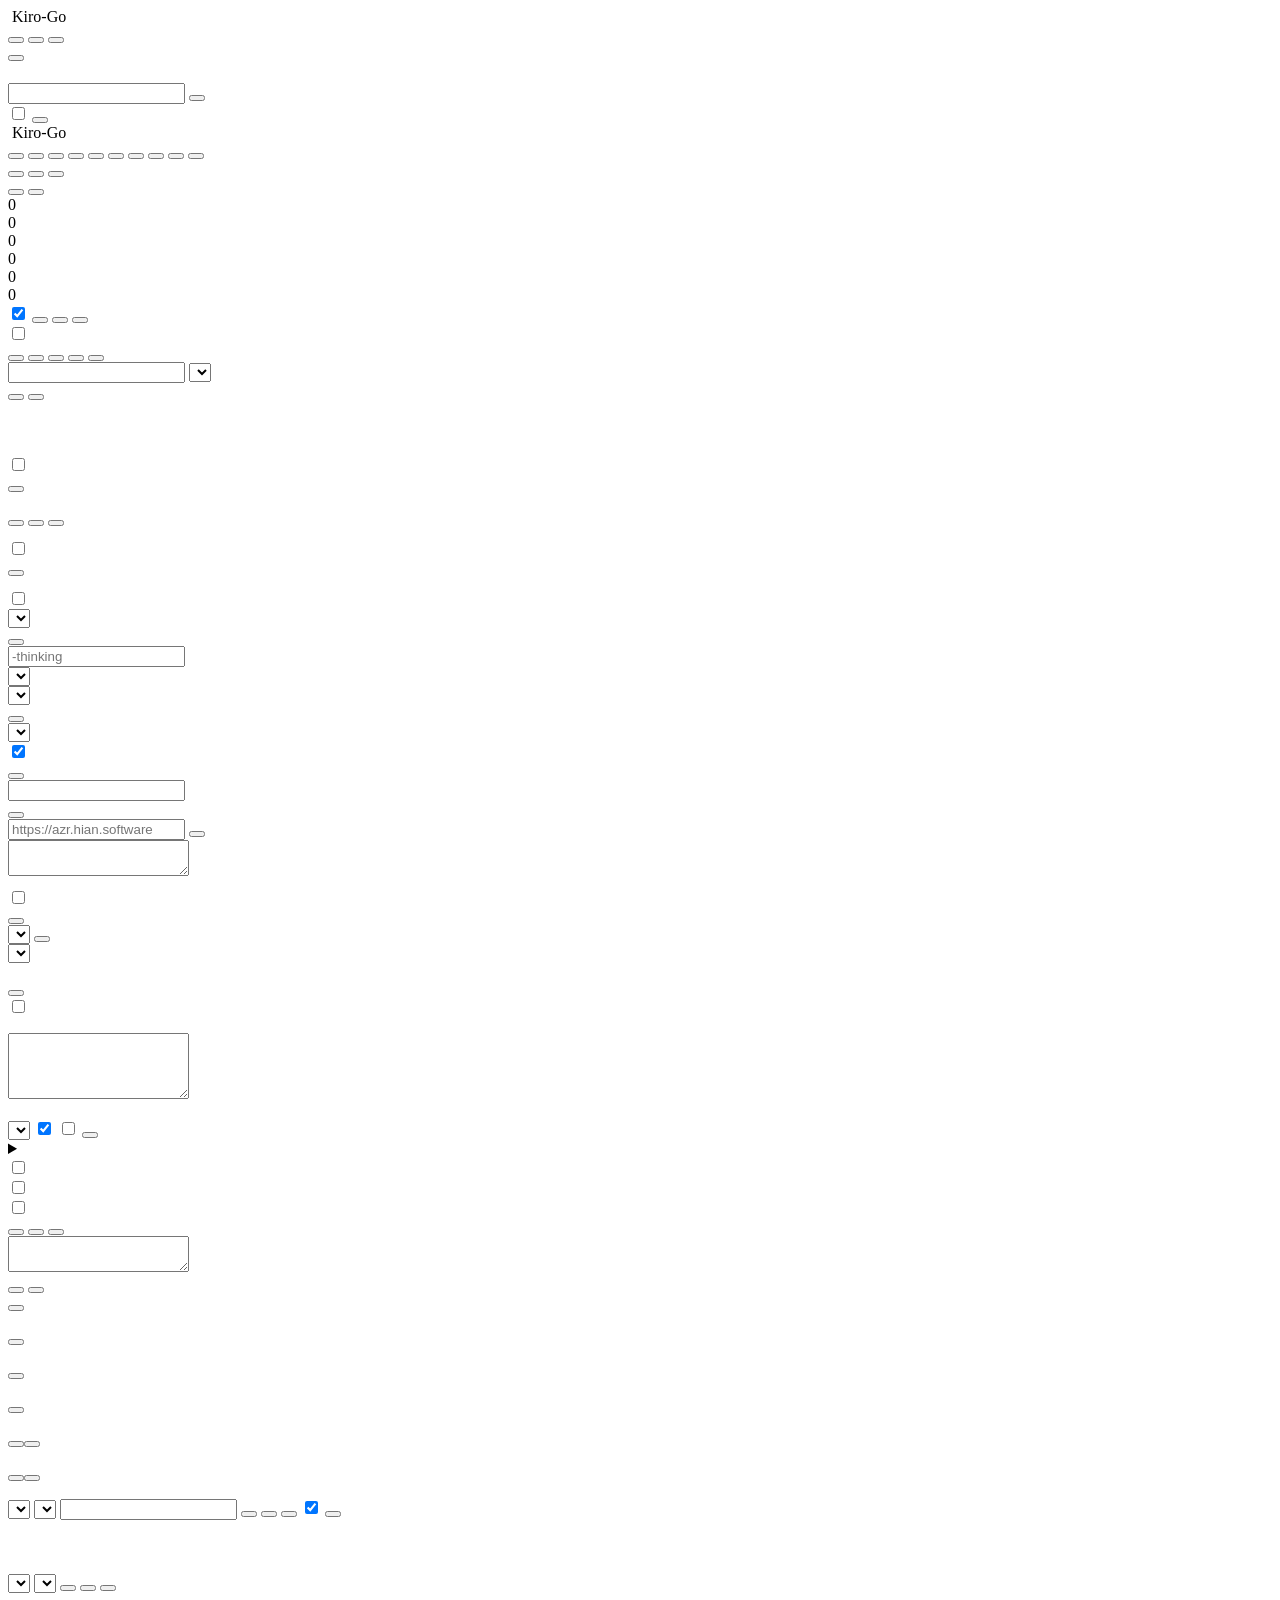
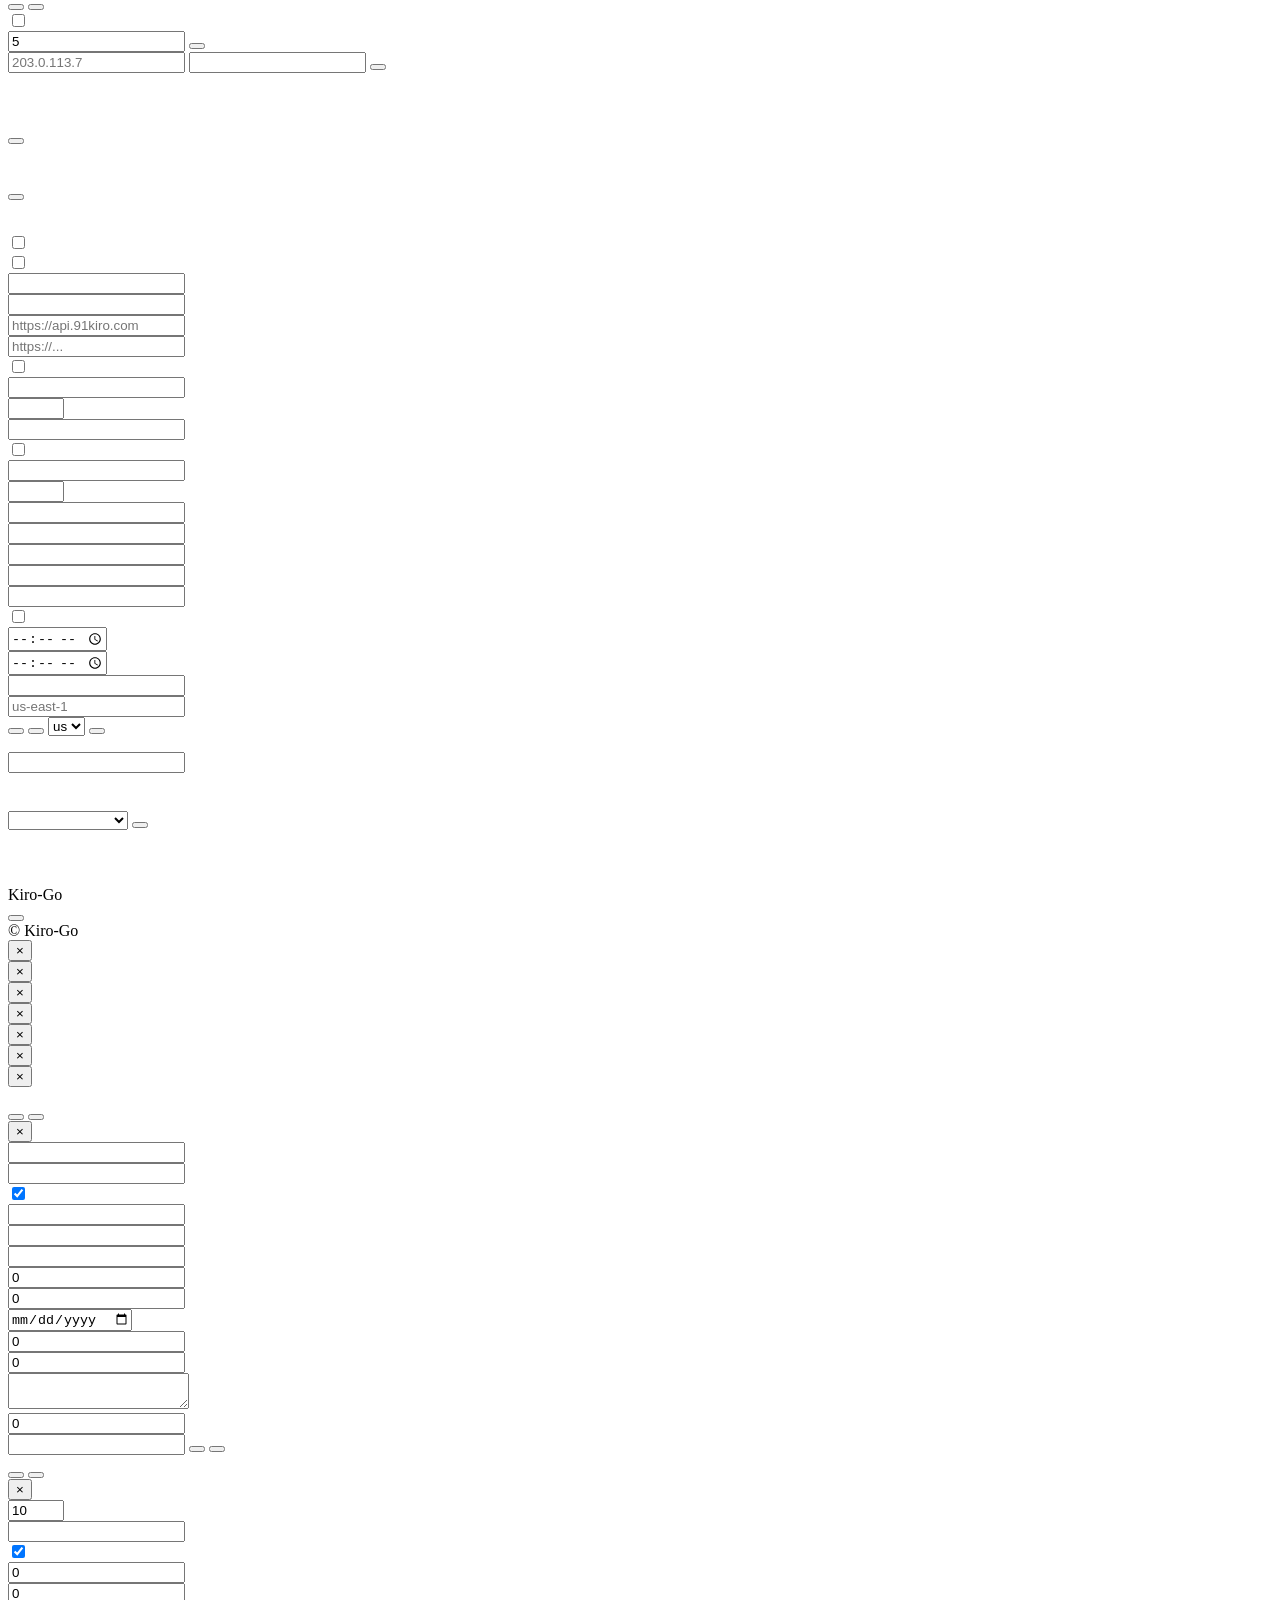
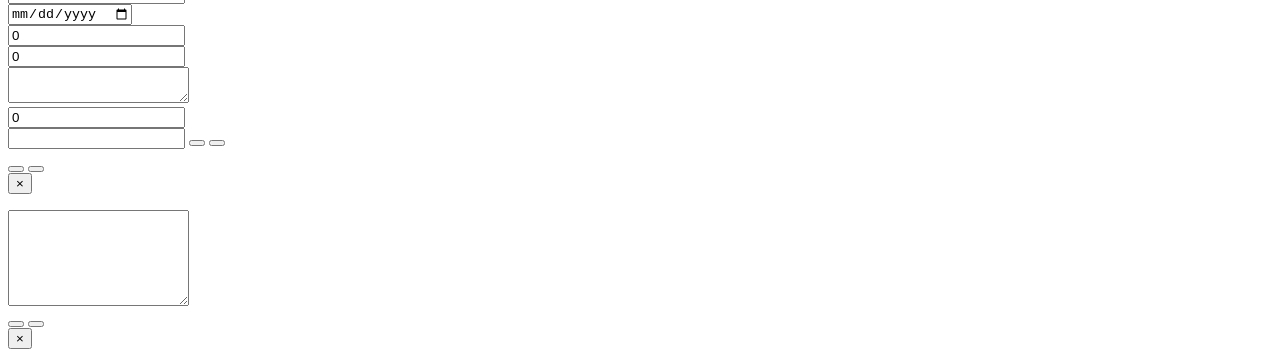
==== commit e191251f: "Refactor code structure for improved readability and maintainability" ====
--- a/web/index.html
+++ b/web/index.html
@@ -118,6 +118,8 @@
                 data-i18n="tabs.ipbans"></span></button>
             <button type="button" class="tab" data-tab="anomaly"><i
                 class="fa-solid fa-triangle-exclamation tab-icon"></i><span data-i18n="tabs.anomaly"></span></button>
+            <button type="button" class="tab" data-tab="autobuy"><i class="fa-solid fa-cart-shopping tab-icon"></i><span
+                data-i18n="tabs.autobuy"></span></button>
             <button type="button" class="tab" data-tab="audit"><i class="fa-solid fa-book tab-icon"></i><span
                 data-i18n="tabs.audit"></span></button>
           </div>
@@ -862,6 +864,229 @@
         </div>
       </div>
 
+      <!-- Auto-buy tab -->
+      <div id="tabAutobuy" class="tab-content hidden">
+        <!-- Live status -->
+        <div class="card">
+          <div class="card-header">
+            <span class="card-title" data-i18n="autobuy.statusTitle"></span>
+            <div class="card-actions">
+              <button class="btn btn-outline btn-sm" id="autobuyRefreshBtn" type="button"><i
+                  class="fa-solid fa-arrows-rotate" aria-hidden="true"></i><span class="btn-text"
+                  data-i18n="apilog.refresh"></span></button>
+            </div>
+          </div>
+          <p class="muted-text" data-i18n="autobuy.hint"></p>
+          <div id="autobuyStatus" class="apilog-summary"></div>
+          <div id="autobuyMarketError" class="muted-text hidden" style="padding:.5rem 0;"></div>
+        </div>
+
+        <!-- Purchase policy -->
+        <div class="card">
+          <div class="card-header"><span class="card-title" data-i18n="autobuy.configTitle"></span></div>
+
+          <div class="form-group">
+            <label class="flex items-center gap-2">
+              <span class="switch"><input type="checkbox" id="autobuyEnabled" /><span class="slider"></span></span>
+              <span data-i18n="autobuy.enabled"></span>
+            </label>
+            <small data-i18n="autobuy.enabledHint"></small>
+          </div>
+
+          <div class="form-group">
+            <label class="flex items-center gap-2">
+              <span class="switch"><input type="checkbox" id="autobuyDryRun" /><span class="slider"></span></span>
+              <span data-i18n="autobuy.dryRun"></span>
+            </label>
+            <small data-i18n="autobuy.dryRunHint"></small>
+          </div>
+
+          <div class="form-group">
+            <label for="autobuyMarketKey" data-i18n="autobuy.marketKey"></label>
+            <input type="password" id="autobuyMarketKey" autocomplete="off" />
+            <small data-i18n="autobuy.marketKeyHint"></small>
+          </div>
+
+          <div class="form-group">
+            <label for="autobuyWebhookSecret" data-i18n="autobuy.webhookSecret"></label>
+            <input type="password" id="autobuyWebhookSecret" autocomplete="off" />
+            <small data-i18n="autobuy.webhookSecretHint"></small>
+          </div>
+
+          <div class="form-group">
+            <label for="autobuyBaseUrl" data-i18n="autobuy.baseUrl"></label>
+            <input type="text" id="autobuyBaseUrl" placeholder="https://api.91kiro.com" />
+          </div>
+
+          <div class="form-group">
+            <label for="autobuyNotifyWebhook" data-i18n="autobuy.notifyWebhook"></label>
+            <input type="text" id="autobuyNotifyWebhook" placeholder="https://..." />
+            <small data-i18n="autobuy.notifyWebhookHint"></small>
+          </div>
+
+          <div class="form-group">
+            <label data-i18n="autobuy.zonesTitle"></label>
+            <small data-i18n="autobuy.zonesHint"></small>
+          </div>
+
+          <div class="form-group">
+            <label class="flex items-center gap-2">
+              <span class="switch"><input type="checkbox" id="autobuyUsEnabled" /><span class="slider"></span></span>
+              <span data-i18n="autobuy.zoneUs"></span>
+            </label>
+          </div>
+
+          <div class="form-group">
+            <label for="autobuyUsMaxPrice" data-i18n="autobuy.maxUnitPrice"></label>
+            <input type="number" id="autobuyUsMaxPrice" min="0" step="1" />
+          </div>
+
+          <div class="form-group">
+            <label for="autobuyUsCount" data-i18n="autobuy.buyCount"></label>
+            <input type="number" id="autobuyUsCount" min="1" max="200" step="1" />
+          </div>
+
+          <div class="form-group">
+            <label for="autobuyUsMaxDay" data-i18n="autobuy.maxKeysPerDay"></label>
+            <input type="number" id="autobuyUsMaxDay" min="0" step="1" />
+          </div>
+
+          <div class="form-group">
+            <label class="flex items-center gap-2">
+              <span class="switch"><input type="checkbox" id="autobuyEuEnabled" /><span class="slider"></span></span>
+              <span data-i18n="autobuy.zoneEu"></span>
+            </label>
+          </div>
+
+          <div class="form-group">
+            <label for="autobuyEuMaxPrice" data-i18n="autobuy.maxUnitPrice"></label>
+            <input type="number" id="autobuyEuMaxPrice" min="0" step="1" />
+          </div>
+
+          <div class="form-group">
+            <label for="autobuyEuCount" data-i18n="autobuy.buyCount"></label>
+            <input type="number" id="autobuyEuCount" min="1" max="200" step="1" />
+          </div>
+
+          <div class="form-group">
+            <label for="autobuyEuMaxDay" data-i18n="autobuy.maxKeysPerDay"></label>
+            <input type="number" id="autobuyEuMaxDay" min="0" step="1" />
+          </div>
+
+          <div class="form-group">
+            <label for="autobuyMinHealthy" data-i18n="autobuy.minHealthy"></label>
+            <input type="number" id="autobuyMinHealthy" min="0" step="1" />
+            <small data-i18n="autobuy.minHealthyHint"></small>
+          </div>
+
+          <div class="form-group">
+            <label for="autobuyMaxPool" data-i18n="autobuy.maxPool"></label>
+            <input type="number" id="autobuyMaxPool" min="0" step="1" />
+            <small data-i18n="autobuy.maxPoolHint"></small>
+          </div>
+
+          <div class="form-group">
+            <label for="autobuyMinBalance" data-i18n="autobuy.minBalance"></label>
+            <input type="number" id="autobuyMinBalance" min="0" step="1" />
+            <small data-i18n="autobuy.minBalanceHint"></small>
+          </div>
+
+          <div class="form-group">
+            <label for="autobuyMaxCredits" data-i18n="autobuy.maxCreditsPerDay"></label>
+            <input type="number" id="autobuyMaxCredits" min="0" step="1" />
+            <small data-i18n="autobuy.maxCreditsPerDayHint"></small>
+          </div>
+
+          <div class="form-group">
+            <label class="flex items-center gap-2">
+              <span class="switch"><input type="checkbox" id="autobuyScheduleEnabled" /><span class="slider"></span></span>
+              <span data-i18n="autobuy.scheduleEnabled"></span>
+            </label>
+            <small data-i18n="autobuy.scheduleHint"></small>
+          </div>
+
+          <div class="form-group">
+            <label for="autobuyWindowStart" data-i18n="autobuy.windowStart"></label>
+            <input type="time" id="autobuyWindowStart" />
+          </div>
+
+          <div class="form-group">
+            <label for="autobuyWindowEnd" data-i18n="autobuy.windowEnd"></label>
+            <input type="time" id="autobuyWindowEnd" />
+          </div>
+
+          <div class="form-group">
+            <label data-i18n="autobuy.weekdays"></label>
+            <div id="autobuyWeekdays" class="input-row"></div>
+            <small data-i18n="autobuy.weekdaysHint"></small>
+          </div>
+
+          <div class="form-group">
+            <label for="autobuyPollInterval" data-i18n="autobuy.pollInterval"></label>
+            <input type="number" id="autobuyPollInterval" min="30" step="10" />
+            <small data-i18n="autobuy.pollIntervalHint"></small>
+          </div>
+
+          <div class="form-group">
+            <label for="autobuyRegion" data-i18n="autobuy.defaultRegion"></label>
+            <input type="text" id="autobuyRegion" placeholder="us-east-1" />
+            <small data-i18n="autobuy.defaultRegionHint"></small>
+          </div>
+
+          <div class="card-actions">
+            <button class="btn btn-primary btn-sm" id="autobuySaveBtn" type="button"><i
+                class="fa-solid fa-floppy-disk" aria-hidden="true"></i><span class="btn-text"
+                data-i18n="common.save"></span></button>
+            <button class="btn btn-outline btn-sm" id="autobuyDryRunBtn" type="button"><i
+                class="fa-solid fa-flask" aria-hidden="true"></i><span class="btn-text"
+                data-i18n="autobuy.testBuy"></span></button>
+            <select id="autobuyManualZone" data-i18n-aria-label="autobuy.zonesTitle">
+              <option value="us">us</option>
+              <option value="eu">eu</option>
+            </select>
+            <button class="btn btn-outline btn-sm" id="autobuyBuyNowBtn" type="button"><i
+                class="fa-solid fa-cart-plus" aria-hidden="true"></i><span class="btn-text"
+                data-i18n="autobuy.buyNow"></span></button>
+          </div>
+        </div>
+
+        <!-- Inbound market webhook -->
+        <div class="card">
+          <div class="card-header"><span class="card-title" data-i18n="autobuy.webhookTitle"></span></div>
+          <p class="muted-text" data-i18n="autobuy.webhookHint"></p>
+          <div class="form-group">
+            <label for="autobuyWebhookUrl" data-i18n="autobuy.webhookUrl"></label>
+            <input type="text" id="autobuyWebhookUrl" readonly />
+          </div>
+
+        </div>
+
+        <!-- Purchase history -->
+        <div class="card">
+          <div class="card-header"><span class="card-title" data-i18n="autobuy.logTitle"></span></div>
+          <div class="table-scroll">
+            <table class="data-table" id="autobuyLogTable">
+              <thead>
+                <tr>
+                  <th data-i18n="autobuy.colTime"></th>
+                  <th data-i18n="autobuy.colZone"></th>
+                  <th data-i18n="autobuy.colTrigger"></th>
+                  <th class="num" data-i18n="autobuy.colRequested"></th>
+                  <th class="num" data-i18n="autobuy.colPurchased"></th>
+                  <th class="num" data-i18n="autobuy.colUnitPrice"></th>
+                  <th class="num" data-i18n="autobuy.colCredits"></th>
+                  <th class="num" data-i18n="autobuy.colImported"></th>
+                  <th data-i18n="autobuy.colResult"></th>
+                </tr>
+              </thead>
+              <tbody id="autobuyLogBody"></tbody>
+            </table>
+          </div>
+          <div id="autobuyLogEmpty" class="muted-text hidden" style="padding:1rem 0;text-align:center;"
+            data-i18n="autobuy.noData"></div>
+        </div>
+      </div>
+
       <!-- Audit log tab -->
       <div id="tabAudit" class="tab-content hidden">
         <div class="card">
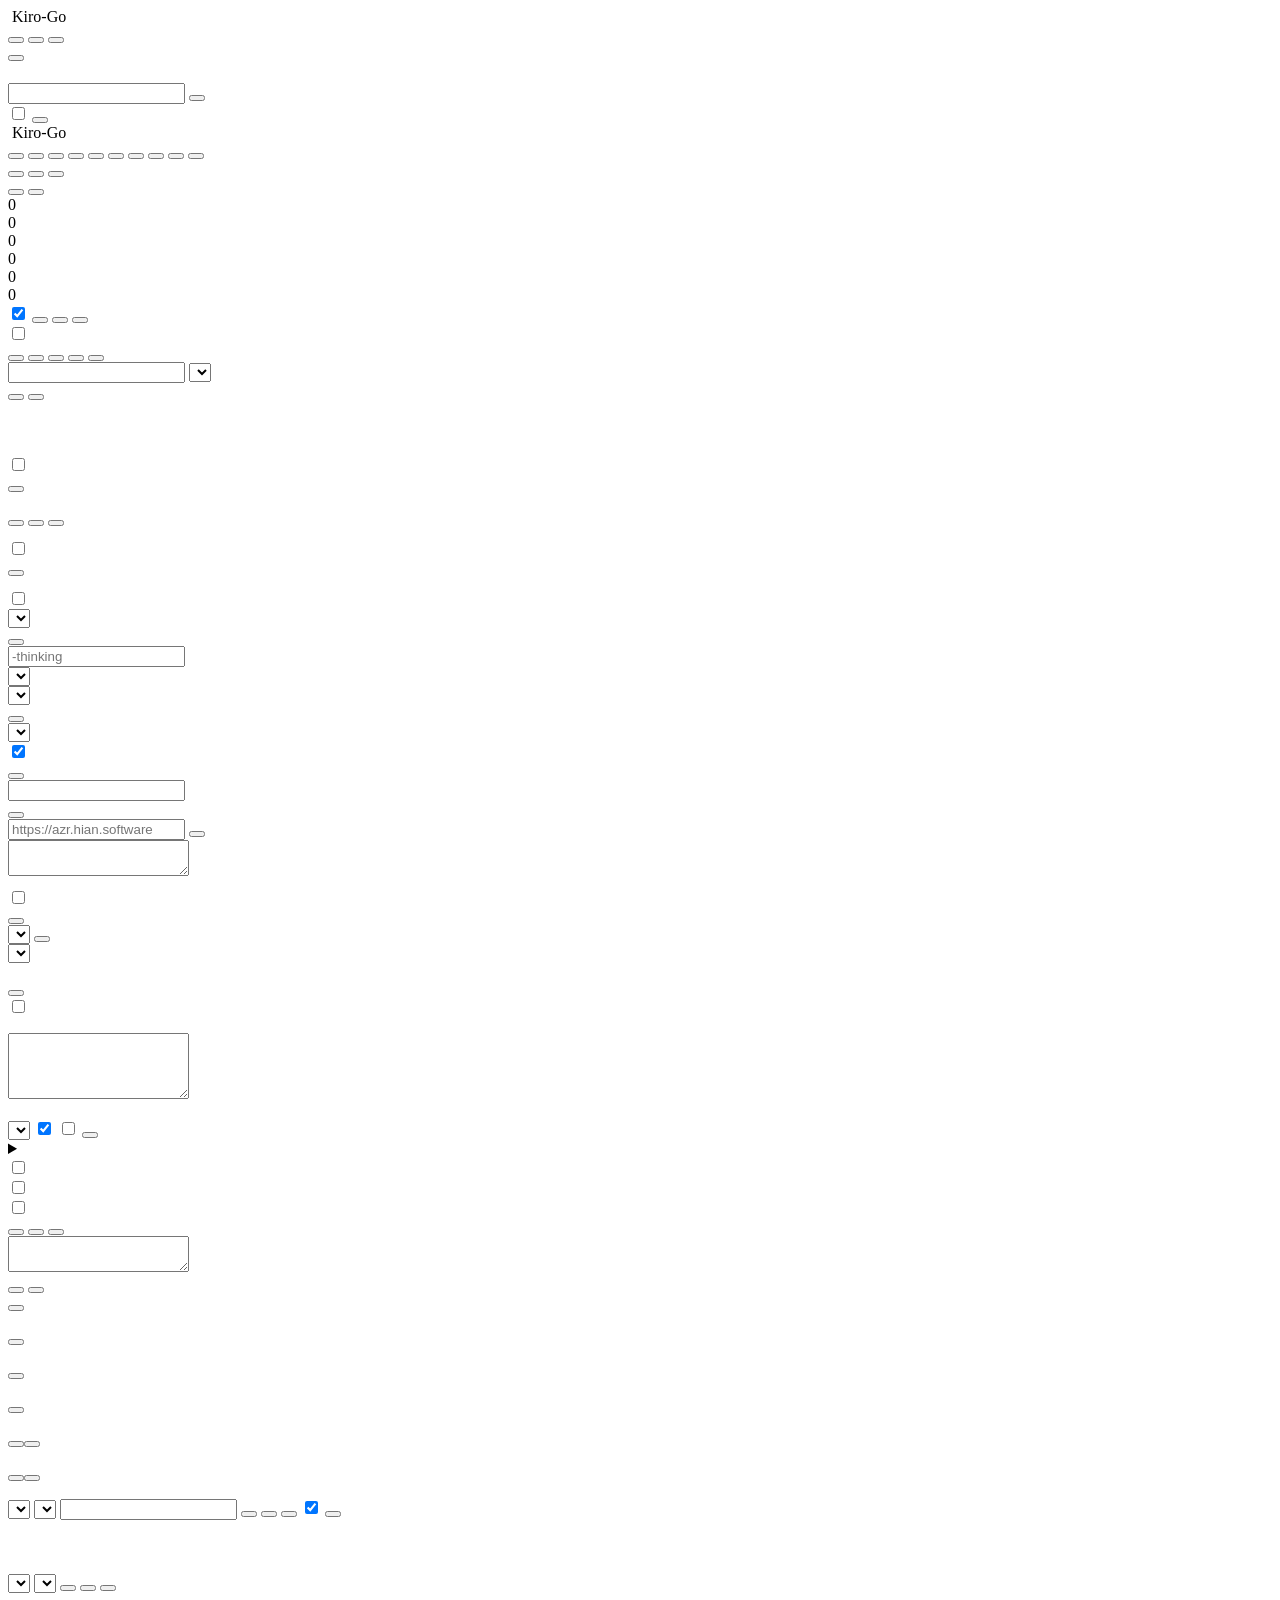
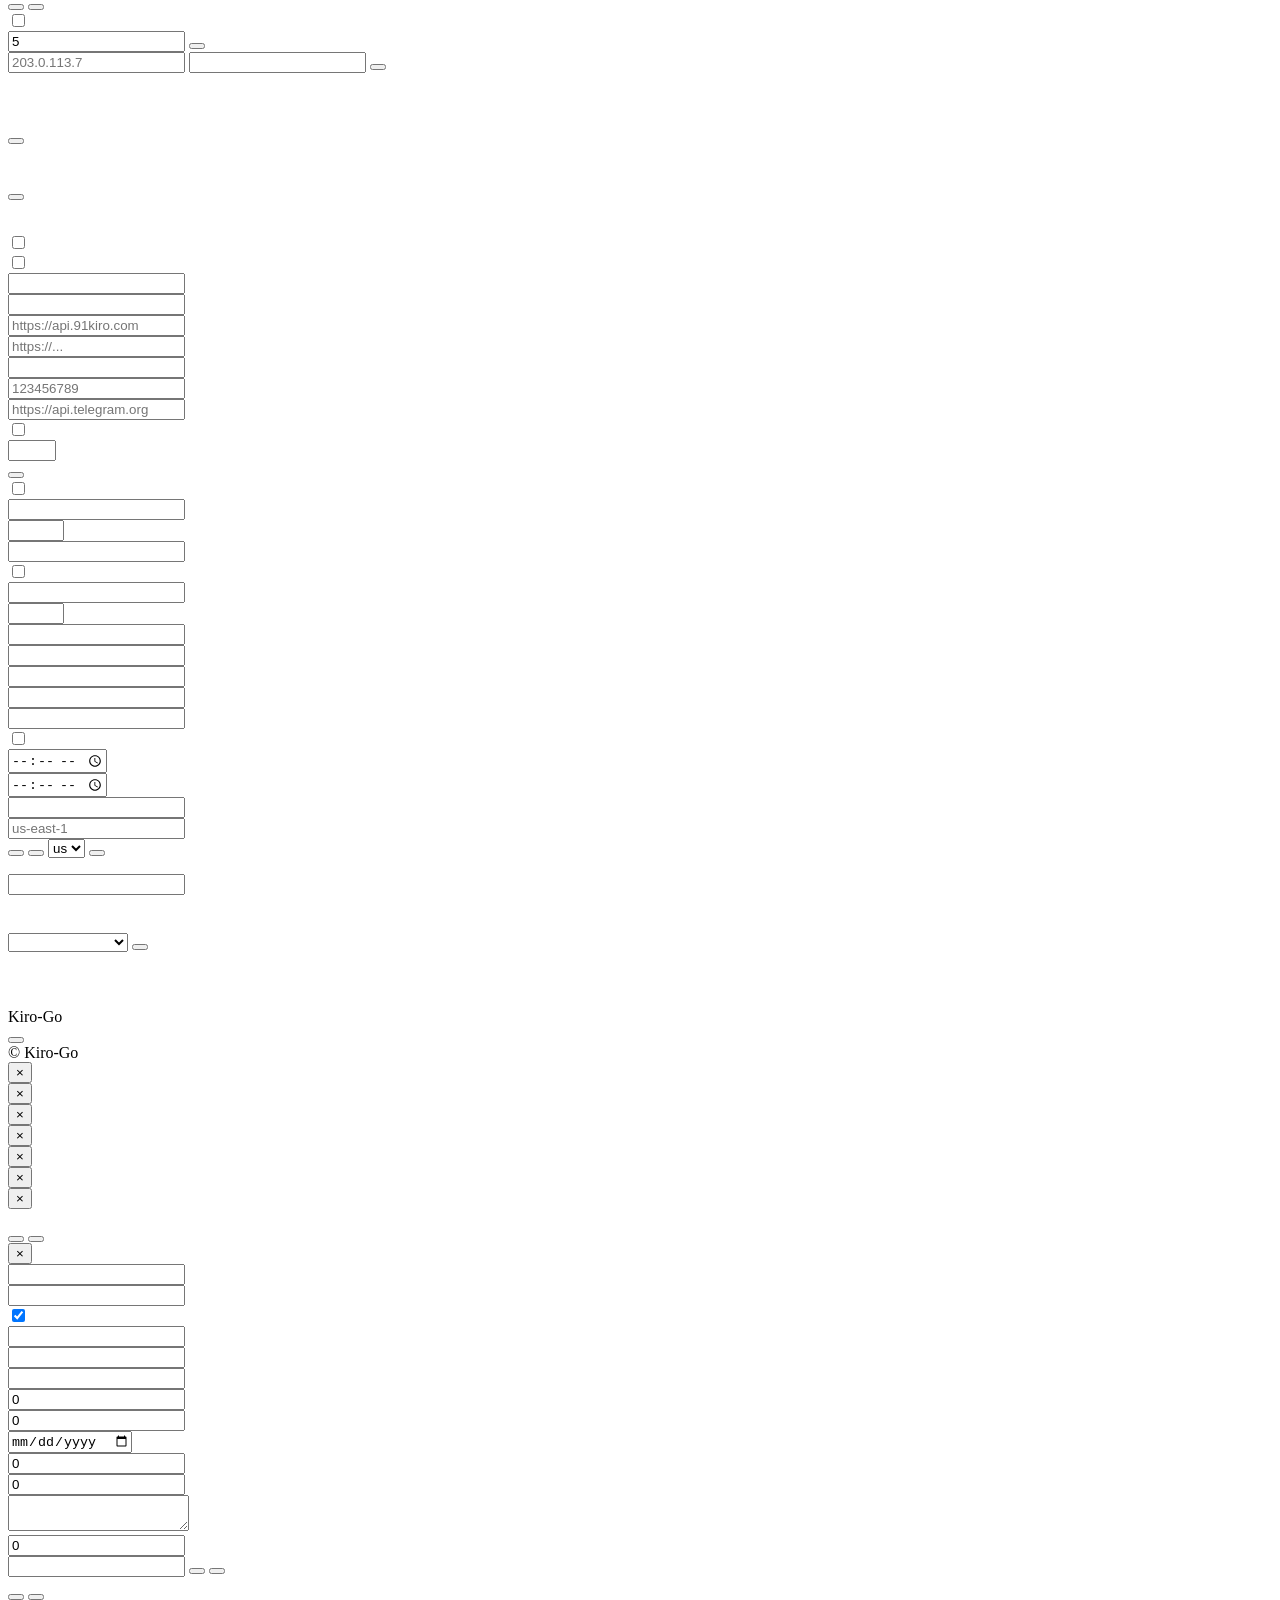
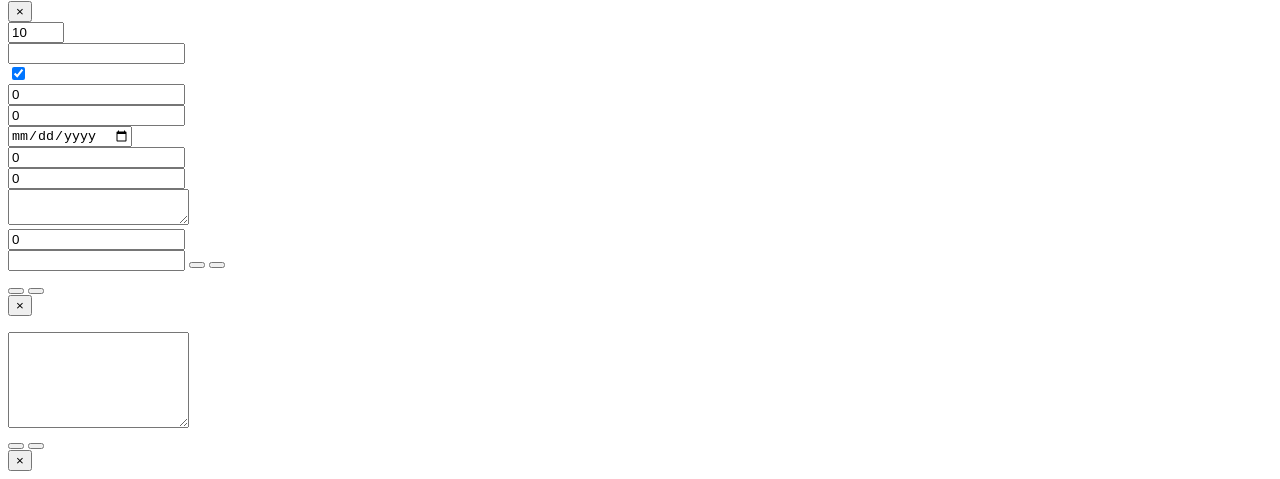
==== commit 29b5ba3b: "Add external relay support and Telegram notifications - Introduced new features for external relay i" ====
--- a/web/index.html
+++ b/web/index.html
@@ -925,6 +925,51 @@
           </div>
 
           <div class="form-group">
+            <label data-i18n="autobuy.telegramTitle"></label>
+            <small data-i18n="autobuy.telegramHint"></small>
+          </div>
+
+          <div class="form-group">
+            <label for="autobuyTgToken" data-i18n="autobuy.telegramToken"></label>
+            <input type="password" id="autobuyTgToken" autocomplete="off" />
+            <small data-i18n="autobuy.telegramTokenHint"></small>
+          </div>
+
+          <div class="form-group">
+            <label for="autobuyTgChatId" data-i18n="autobuy.telegramChatId"></label>
+            <input type="text" id="autobuyTgChatId" placeholder="123456789" />
+            <small data-i18n="autobuy.telegramChatIdHint"></small>
+          </div>
+
+          <div class="form-group">
+            <label for="autobuyTgApiBase" data-i18n="autobuy.telegramApiBase"></label>
+            <input type="text" id="autobuyTgApiBase" placeholder="https://api.telegram.org" />
+            <small data-i18n="autobuy.telegramApiBaseHint"></small>
+          </div>
+
+          <div class="form-group">
+            <label class="flex items-center gap-2">
+              <span class="switch"><input type="checkbox" id="autobuyNotifyPoolExhausted" /><span
+                  class="slider"></span></span>
+              <span data-i18n="autobuy.notifyPoolExhausted"></span>
+            </label>
+            <small data-i18n="autobuy.notifyPoolExhaustedHint"></small>
+          </div>
+
+          <div class="form-group">
+            <label for="autobuyPoolAlertRepeat" data-i18n="autobuy.poolAlertRepeat"></label>
+            <input type="number" id="autobuyPoolAlertRepeat" min="1" max="10" step="1" />
+            <small data-i18n="autobuy.poolAlertRepeatHint"></small>
+          </div>
+
+          <div class="form-group">
+            <button class="btn btn-outline btn-sm" id="autobuyTestNotifyBtn" type="button"><i
+                class="fa-solid fa-paper-plane" aria-hidden="true"></i><span class="btn-text"
+                data-i18n="autobuy.testNotify"></span></button>
+            <small data-i18n="autobuy.testNotifyHint"></small>
+          </div>
+
+          <div class="form-group">
             <label data-i18n="autobuy.zonesTitle"></label>
             <small data-i18n="autobuy.zonesHint"></small>
           </div>
